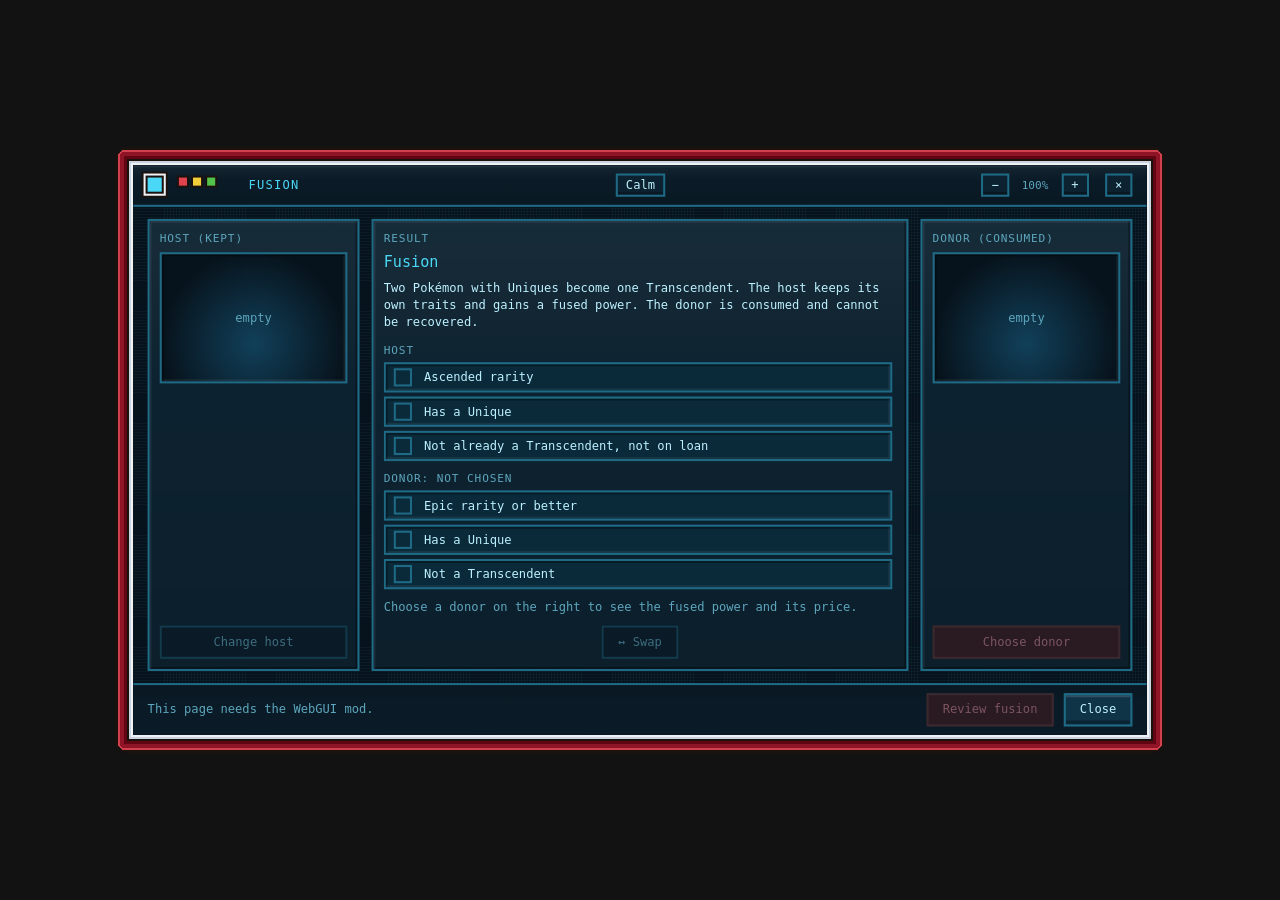
==== ascensionlib/src/main/resources/web/ascensionlib/fusion.html @ b68c27dd "AscensionDex clarity: one name per thing, units and goals, reasons, Guide links Names: Fusion showed" ====
<!doctype html>
<html lang="en">
<head>
<meta charset="utf-8">
<meta name="viewport" content="width=device-width, initial-scale=1">
<title>Fusion</title>
<meta name="color-scheme" content="dark">
<style>html, body { background: transparent; }</style>
<link rel="stylesheet" href="ascension.css">
<style>
  .main { flex: 1; min-height: 0; display: grid; grid-template-columns: 210px 1fr 210px; gap: 12px; padding: 12px 14px; }
  .well { background: radial-gradient(circle at 50% 70%, #11405a, #07131c 72%); height: 130px; border: 2px solid var(--line); box-shadow: var(--sunk); display: flex; flex-direction: column; align-items: center; justify-content: center; text-align: center; padding: 6px; }
  .sprbox { display: flex; align-items: center; justify-content: center; }
  .name { margin-top: 8px; overflow-wrap: anywhere; text-shadow: var(--glow); }
  .rarity { text-transform: capitalize; }
  .result { overflow-y: auto; flex: 1; min-height: 0; padding-right: 4px; }
  .result p { margin: 0 0 6px; overflow-wrap: anywhere; }
  .result h2 { margin: 0 0 6px; font-size: var(--fs-name); font-weight: 400; color: var(--acc); text-shadow: var(--glow); }
  /* picker */
  .picker { width: 600px; height: 520px; transform: scale(var(--ui-scale, 1)); display: flex; flex-direction: column; background: var(--sheen), var(--panel); border: 2px solid var(--acc); box-shadow: var(--glow); }
  .picker .head { letter-spacing: .06em; }
  .picker .tools { display: flex; gap: 6px; padding: 8px 12px 0; }
  .picker input { flex: 1; padding: 6px 8px; }
  .tabs { display: flex; gap: 6px; padding: 8px 12px 0; }
  .tabs button.on { background: var(--crimson); color: #fff; border-color: #eef2f7; text-shadow: none; }
  .grid { display: grid; grid-template-columns: repeat(auto-fill, minmax(104px, 1fr)); gap: 8px; padding: 10px 12px; overflow-y: auto; min-height: 150px; }
  .tile { background: var(--sheen), var(--row); border: 2px solid var(--line); border-top: 5px solid var(--line); box-shadow: var(--raised); padding: 6px; cursor: pointer; text-align: center; min-height: 84px; }
  .tile:hover:not(.off) { border-color: var(--acc); box-shadow: var(--glow); }
  .tile.off { background: var(--head); color: var(--muted); cursor: not-allowed; opacity: .6; }
  .tile .n { font-size: var(--fs-body); overflow-wrap: anywhere; } .tile .r { font-size: var(--fs-meta); text-transform: capitalize; }
  .spr { image-rendering: pixelated; }
  /* before a donor is picked: what fusion does, and what each chamber still needs */
  .check { list-style: none; margin: 6px 0 10px; padding: 0; display: grid; gap: 4px; }
  .check li { display: grid; grid-template-columns: 22px 1fr; gap: 8px; align-items: center; padding: 4px 8px; background: var(--well); border: 2px solid var(--line); box-shadow: var(--sunk); }
  .check li::before { content: ""; width: 14px; height: 14px; border: 2px solid var(--line); }
  .check li.ok::before { background: var(--good); border-color: var(--outline); box-shadow: inset 0 -3px 0 rgba(0,0,0,.25); }
  .check li.no { color: var(--warn); } .check li.no::before { border-color: var(--warn); }
  .check li.who { display: block; padding: 6px 0 0; background: none; border: 0; box-shadow: none; color: var(--muted); font-size: var(--fs-meta); letter-spacing: .08em; text-transform: uppercase; }
  .check li.who::before { display: none; }
  .empty { padding: 12px; color: var(--muted); }
  .reason { padding: 6px 12px; min-height: 28px; color: var(--warn); font-size: var(--fs-body); }
</style>
</head>
<body>
<div class="frame">
  <div class="head"><span>FUSION</span><button class="x" id="close" title="Close">&times;</button></div>
  <div class="main">
    <div class="box" id="hostBox">
      <div class="label">Host (kept)</div>
      <div class="well" id="hostWell"></div>
      <div class="name" id="hostName"></div>
      <div class="rarity" id="hostRarity"></div>
      <div class="muted" id="hostUnique"></div>
      <div class="spacer"></div>
      <button id="changeHost">Change host</button>
    </div>
    <div class="box">
      <div class="label">Result</div>
      <div class="result" id="result"></div>
      <div style="text-align:center;margin-top:8px"><button id="swap" title="Swap host and donor">&#8596; Swap</button></div>
    </div>
    <div class="box" id="donorBox">
      <div class="label">Donor (consumed)</div>
      <div class="well" id="donorWell"></div>
      <div class="name" id="donorName"></div>
      <div class="rarity" id="donorRarity"></div>
      <div class="muted" id="donorUnique"></div>
      <div class="spacer"></div>
      <button id="changeDonor">Choose donor</button>
    </div>
  </div>
  <div class="foot">
    <div class="msg" id="msg"></div>
    <button class="primary" id="fuse" disabled>Review fusion</button>
    <button id="cancel">Close</button>
  </div>
</div>

<div class="scrim" id="scrim">
  <div class="picker">
    <div class="head"><span id="pickTitle"></span><button class="x" id="pickClose">&times;</button></div>
    <div class="tabs"><button id="tabParty" class="on">Party</button><button id="tabPc">PC (first page)</button><button id="sort">Sort: Rarity</button></div>
    <div class="tools"><input id="search" placeholder="Search name, species or Unique" maxlength="40" autocomplete="off"></div>
    <div class="grid" id="grid"></div>
    <div class="reason" id="reason"></div>
  </div>
</div>

<script src="ui.js"></script>
<script>
(function () {
  'use strict';
  var g = window.webgui;
  var $ = function (id) { return document.getElementById(id); };
  var RARITY = { common: '--common', uncommon: '--uncommon', rare: '--rare', epic: '--epic', legendary: '--legendary', mythical: '--mythical' };
  var host = null, hostBlock = '', donor = null, detail = null;
  var phase = 'browse';          // browse | review | waiting
  var pendingOp = '', banner = '', bannerOk = false, previewTimer = 0, waitTimer = 0, readyTries = 0;
  var pick = { role: 'donor', entries: null, pc: false, sort: 'rarity', search: '' };

  function send(channel, body) {
    if (!g) return;
    var o = body || {}; o.channel = channel;
    g.postToGame(o);
  }
  function parse(data) { return typeof data === 'string' ? JSON.parse(data) : data; }
  function colorOf(r) { return RARITY[r] ? 'var(' + RARITY[r] + ')' : 'var(--edge)'; }

  function chamber(prefix, e) {
    var well = $(prefix + 'Well');
    well.innerHTML = '';
    well.style.borderColor = e ? colorOf(e.rarityId) : 'var(--line)'; if (prefix === 'host') window.A.setBezel(e ? e.rarityId : '');
    if (!e) { var s = document.createElement('div'); s.className = 'muted'; s.textContent = 'empty'; well.appendChild(s); }
    else { well.appendChild(window.A.sprite(e.speciesId, 2)); }
    A.text($(prefix + 'Name'), e ? e.name : '');
    var r = $(prefix + 'Rarity'); A.text(r, e ? (e.rarityId ? A.rarityName(e.rarityId) : 'No profile') : ''); r.style.color = e && e.rarityId ? colorOf(e.rarityId) : '';
    A.text($(prefix + 'Unique'), e ? e.uniqueName : '');
  }

  function line(parent, cls, value) { var p = document.createElement('p'); if (cls) p.className = cls; p.textContent = value; parent.appendChild(p); return p; }

  /** Before a donor is chosen: what fusion makes, and a checklist of what the host has and the donor needs. */
  function checklist(box) {
    var h = document.createElement('h2'); h.textContent = 'Fusion'; box.appendChild(h);
    var intro = line(box, '', 'Two Pokémon with Uniques become one ');
    intro.appendChild(A.term('Transcendent')); intro.appendChild(document.createTextNode('. The host keeps its own traits and gains a fused power. The donor is consumed and cannot be recovered.'));
    var ul = document.createElement('ul'); ul.className = 'check';
    function head(t) { var li = document.createElement('li'); li.className = 'who'; li.textContent = t; ul.appendChild(li); }
    function item(state, t) { var li = document.createElement('li'); li.className = state; li.appendChild(document.createElement('span')).textContent = t; ul.appendChild(li); }
    head('Host' + (host ? ': ' + host.name : ''));
    item(host ? (host.rarityId === 'mythical' ? 'ok' : 'no') : '', 'Ascended rarity');
    item(host ? (host.uniqueName ? 'ok' : 'no') : '', 'Has a Unique');
    item(host ? (hostBlock ? 'no' : 'ok') : '', 'Not already a Transcendent, not on loan');
    head('Donor: not chosen');
    item('', 'Epic rarity or better');
    item('', 'Has a Unique');
    item('', 'Not a Transcendent');
    box.appendChild(ul);
    line(box, 'muted', 'Choose a donor on the right to see the fused power and its price.');
  }

  function renderResult() {
    var box = $('result'); box.innerHTML = '';
    if (hostBlock) { line(box, 'bad', hostBlock + ' Choose a different host.'); return; }
    if (!donor) { checklist(box); return; }
    if (phase !== 'browse') {
      line(box, '', 'Fuse ' + donor.name + ' into ' + host.name + '? ' + donor.name + ' is consumed and cannot be recovered. ' + host.name +
        ' keeps its own modifiers and becomes ' + (detail ? detail.name : 'a Transcendent') + ', once, for good.');
      if (phase === 'waiting') line(box, 'muted', 'Waiting for the server…');
      return;
    }
    if (!detail) { line(box, 'muted', 'Reading the pairing…'); return; }
    if (!detail.name) { line(box, 'bad', detail.block); return; }
    var h = document.createElement('h2'); h.textContent = detail.name; box.appendChild(h);
    line(box, '', 'Fused from: ' + detail.fromUniques);
    line(box, 'muted', A.cap(detail.harmony) + ' harmony: ' + detail.benefit + '% of the benefits, ' + detail.drawback + '% of the drawbacks');
    if (detail.blurb) line(box, 'muted', detail.blurb);
    line(box, '', 'Core: ' + detail.core);
    line(box, '', 'Clutch: ' + detail.clutch);
    line(box, 'bad', 'Drawback: ' + detail.drawbackText);
    line(box, '', 'Twist, ' + detail.twistName + ': ' + detail.twistText);
    line(box, '', 'Rider: ' + detail.riderText);
    var types = [];
    if (detail.hostType) types.push('+10% ' + A.cap(detail.hostType) + ' moves');
    if (detail.donorType) types.push('-10% damage from ' + A.cap(detail.donorType) + ' moves');
    if (types.length) line(box, '', 'Types: ' + types.join('; '));
    var p = detail.price, b = detail.balances;
    // The sixth entry is Apex Shards, priced only while the Threat system is on (balance phase 1).
    var apex = p.length > 5 && p[5] > 0;
    line(box, 'gold', 'Price: ' + p[0] + ' Resonance Dust, ' + p[1] + ' Facets, ' + p[2] + ' Cores, ' + p[3] + ' Catalyst, ' + p[4] + ' Tower Marks' + (apex ? ', ' + p[5] + ' Apex Shards' : ''));
    line(box, 'muted', 'You have: ' + (apex ? b : b.slice(0, 5)).join(' / '));
    if (detail.block) line(box, 'bad', detail.block);
  }

  function render() {
    chamber('host', host); chamber('donor', donor);
    $('changeDonor').textContent = donor ? 'Change donor' : 'Choose donor';
    $('changeDonor').className = donor ? '' : 'primary';
    var idle = phase === 'browse';
    $('changeHost').disabled = !idle || !host;
    $('changeDonor').disabled = !idle || !host;
    $('swap').disabled = !(idle && donor && donor.canHost && !hostBlock);
    $('swap').title = $('swap').disabled && donor ? 'Only an Ascended Pokémon with a Unique and no fusion can trade places with the host.' : 'Swap host and donor';
    var fuse = $('fuse');
    fuse.textContent = phase === 'review' ? 'Fuse for good' : 'Review fusion';
    fuse.disabled = phase === 'waiting' || (phase === 'browse' && !(detail && !detail.block && detail.name));
    $('cancel').textContent = idle ? 'Close' : 'Cancel';
    var m = $('msg');
    if (banner) { A.text(m, banner); m.className = 'msg ' + (bannerOk ? 'ok' : 'bad'); }
    else { A.text(m, donor ? 'The donor is lost for good.' : ''); m.className = 'msg muted'; }
    renderResult();
  }

  function askPreview() {
    detail = null; phase = 'browse';
    clearTimeout(previewTimer);
    if (donor && host && !hostBlock) {
      send('ascension_fusion_preview', { hostId: host.id, donorId: donor.id });
      previewTimer = setTimeout(function () {
        if (!detail && donor) { banner = 'No answer from the server. Choose the donor again.'; bannerOk = false; donor = null; render(); }
      }, 8000);
    }
    render();
  }

  // ---- picker ----
  function openPicker(role) {
    if (phase !== 'browse' || !host) return;
    pick.role = role; pick.entries = null; pick.pc = false; pick.search = ''; $('search').value = '';
    $('pickTitle').textContent = role === 'host' ? 'Choose the host (kept): Ascended, with a Unique' : 'Choose the donor (consumed)';
    $('tabParty').className = 'on'; $('tabPc').className = '';
    $('scrim').className = 'scrim on';
    drawPicker();
    send('ascension_fusion_pick', { hostRole: role === 'host', hostId: host.id, donorId: donor ? donor.id : '' });
  }
  function closePicker() { $('scrim').className = 'scrim'; }
  function drawPicker() {
    var grid = $('grid'); grid.innerHTML = ''; A.text($('reason'), '');
    if (!pick.entries) { var d = document.createElement('div'); d.className = 'empty'; d.textContent = 'Reading your Pokémon…'; grid.appendChild(d); return; }
    var needle = pick.search.toLowerCase().trim();
    var list = pick.entries.filter(function (e) {
      if (e.inParty === pick.pc) return false;
      return !needle || e.name.toLowerCase().indexOf(needle) >= 0 || e.speciesId.toLowerCase().indexOf(needle) >= 0 || e.uniqueName.toLowerCase().indexOf(needle) >= 0;
    });
    var order = ['common', 'uncommon', 'rare', 'epic', 'legendary', 'mythical'];
    list.sort(function (a, b) {
      var ua = a.block ? 1 : 0, ub = b.block ? 1 : 0;
      if (ua !== ub) return ua - ub;
      if (pick.sort === 'rarity') { var d = order.indexOf(b.rarityId) - order.indexOf(a.rarityId); if (d) return d; }
      return a.name.localeCompare(b.name);
    });
    if (!list.length) {
      var e0 = document.createElement('div'); e0.className = 'empty';
      e0.textContent = pick.role === 'host' ? 'No Pokémon here can be the host: it must be Ascended, hold a Unique and not be a Transcendent.'
        : pick.pc ? 'Nothing in the first page of your PC matches.' : 'Nothing in your party matches.';
      grid.appendChild(e0); return;
    }
    list.forEach(function (e) { grid.appendChild(tileFor(e)); });   // existing tiles are moved, not rebuilt: a keystroke in the search box re-decodes nothing
  }

  var tiles = new WeakMap();   // entry -> its tile; the entries are replaced whenever the server sends a new list, so old tiles go with them
  function tileFor(e) {
    var t = tiles.get(e);
    if (t) return t;
    t = document.createElement('div');
    t.className = 'tile' + (e.block ? ' off' : '');
    t.style.borderTopColor = colorOf(e.rarityId);
    var n = document.createElement('div'); n.className = 'n'; n.textContent = e.name; t.appendChild(n);
    var sp = window.A.sprite(e.speciesId, 1); sp.style.margin = '2px auto'; t.insertBefore(sp, n);
    var r = document.createElement('div'); r.className = 'r'; r.textContent = e.rarityId ? A.rarityName(e.rarityId) : 'No profile'; r.style.color = e.rarityId ? colorOf(e.rarityId) : ''; t.appendChild(r);
    t.addEventListener('mouseenter', function () {
      A.text($('reason'), e.block || (e.uniqueName ? e.name + ' · ' + e.uniqueName : e.name));
      $('reason').style.color = e.block ? 'var(--crimson)' : 'var(--muted)';
    });
    t.addEventListener('click', function () {
      if (e.block) return;
      if (pick.role === 'host') { host = e; hostBlock = ''; } else { donor = e; }
      banner = ''; closePicker(); askPreview();
    });
    tiles.set(e, t);
    return t;
  }

  // ---- events from the server ----
  if (g) {
    g.on('fusionCandidates', function (data) {
      var c = parse(data); readyTries = 99;
      host = c.host; hostBlock = c.hostBlock || '';
      if (phase === 'browse') { if (donor && donor.id === host.id) donor = null; askPreview(); } else render();
    });
    g.on('fusionPickList', function (data) {
      var l = parse(data);
      if ((l.hostRole ? 'host' : 'donor') !== pick.role) return;
      pick.entries = l.entries || []; drawPicker();
    });
    g.on('fusionDetail', function (data) {
      var d = parse(data);
      if (!donor || !host || d.hostId !== host.id || d.donorId !== donor.id) return;
      clearTimeout(previewTimer); detail = d; render();
    });
    g.on('fusionResult', function (data) {
      var r = parse(data);
      if (r.operationId !== pendingOp) return;
      clearTimeout(waitTimer); pendingOp = ''; phase = 'browse'; bannerOk = !!r.ok;
      if (r.ok) {
        banner = host.name + ' became ' + r.name + '.'; donor = null; detail = null;
        send('ascension_fusion_refresh', { hostId: host.id });
      } else { banner = r.message || 'Not allowed.'; }
      render();
    });
  }

  // ---- buttons ----
  $('close').addEventListener('click', function () { send('close'); });
  $('cancel').addEventListener('click', function () { if (phase === 'browse') send('close'); else { phase = 'browse'; render(); } });
  $('changeHost').addEventListener('click', function () { openPicker('host'); });
  $('changeDonor').addEventListener('click', function () { openPicker('donor'); });
  $('pickClose').addEventListener('click', closePicker);
  $('scrim').addEventListener('click', function (ev) { if (ev.target === $('scrim')) closePicker(); });
  $('tabParty').addEventListener('click', function () { pick.pc = false; $('tabParty').className = 'on'; $('tabPc').className = ''; drawPicker(); });
  $('tabPc').addEventListener('click', function () { pick.pc = true; $('tabPc').className = 'on'; $('tabParty').className = ''; drawPicker(); });
  $('sort').addEventListener('click', function () { pick.sort = pick.sort === 'rarity' ? 'name' : 'rarity'; A.text($('sort'), 'Sort: ' + (pick.sort === 'rarity' ? 'Rarity' : 'Name')); drawPicker(); });
  $('search').addEventListener('input', function (ev) { pick.search = ev.target.value; drawPicker(); });
  $('swap').addEventListener('click', function () {
    if ($('swap').disabled) return;
    var old = host; host = donor; hostBlock = ''; donor = old; banner = ''; askPreview();
  });
  $('fuse').addEventListener('click', function () {
    if (phase === 'browse') { phase = 'review'; render(); return; }
    if (phase !== 'review' || !detail || detail.block || !donor) return;
    pendingOp = (window.crypto && crypto.randomUUID) ? crypto.randomUUID() : 'xxxxxxxx-xxxx-4xxx-yxxx-xxxxxxxxxxxx'.replace(/[xy]/g, function (c) {
      var r = Math.random() * 16 | 0; return (c === 'x' ? r : (r & 3 | 8)).toString(16); });
    phase = 'waiting'; render();
    send('ascension_fusion_confirm', { operationId: pendingOp, hostId: host.id, donorId: donor.id,
      hostRevision: detail.hostRevision, donorRevision: detail.donorRevision, walletRevision: detail.walletRevision });
    waitTimer = setTimeout(function () {
      if (phase === 'waiting') { phase = 'browse'; pendingOp = ''; banner = 'No answer from the server. Nothing was spent unless it shows in your wallet.'; bannerOk = false; render(); }
    }, 15000);
  });

  // ---- start ----
  function ready() {
    if (!g) { A.text($('msg'), 'This page needs the WebGUI mod.'); return; }
    send('ascension_fusion_ready');
    if (++readyTries < 4) setTimeout(function () { if (!host) ready(); }, 2000);
  }
  render();
  ready();
})();
</script>
</body>
</html>
---- ascensionlib/src/main/resources/web/ascensionlib/ascension.css ----
/* Shared look for AscensionLib's pages: a dark-LCD Pokedex tablet. The old variable names are kept (panel, head, row, edge, well, line, ink,
   muted) so every page restyles from here; --acc is the glow colour, and the bezel colour follows the Pokemon's rarity (see ui.js setBezel). */
@font-face { font-family: "Monocraft"; src: url("fonts/Monocraft-latin.woff") format("woff"); font-display: swap; }
:root {
  --scr: #07131c;                 /* the screen */
  --panel: #0d2230; --head: #0a1b27; --row: #0c2231; --well: #0a2a3a;
  --edge: #1f6b86; --line: #1f6b86;
  --ink: #bdf1ff; --muted: #5da6bd; --acc: #4ad8f6; --glow: 0 0 6px rgba(74, 216, 246, .5);
  --crimson: #8e1426; --crimson-hover: #a51a30; --gold: #f2cf3a; --good: #62d06a; --warn: #ff7a6b;
  --common: #c1c5cf; --uncommon: #1bd7e8; --rare: #38ccef; --epic: #af69ff; --legendary: #ffd437; --mythical: #ff3448;
  --common-bg: #293547; --uncommon-bg: #073442; --rare-bg: #103e79; --epic-bg: #2a1263; --legendary-bg: #25305b; --mythical-bg: #620512;
  --outline: #1b120d;
  /* depth: hard 2px pixel bevels, never a blurred shadow (WebGUI draws blur as a black halo). Raised = lit top-left, dark bottom-right; sunk = reversed. */
  --hi: rgba(255, 255, 255, .06); --lo: rgba(0, 0, 0, .34);
  --raised: inset 2px 2px 0 var(--hi), inset -2px -2px 0 var(--lo);
  --sunk: inset 2px 2px 0 var(--lo), inset -2px -2px 0 var(--hi);
  --sheen: linear-gradient(to bottom, rgba(255, 255, 255, .045), rgba(255, 255, 255, 0) 38%, rgba(0, 0, 0, .10));   /* a panel lit from above */
  --tint: rgba(74, 216, 246, .045);   /* the LCD's sub-pixel grid, in the accent colour */
  /* type: four steps only, none under 11px (the floor for text a player reads or clicks). meta = labels, chips and small print; body = everything read; name = Pokemon names, panel titles, values; hero = the one big figure */
  --fs-meta: 11px; --fs-body: 12px; --fs-name: 15px; --fs-hero: 22px;
}
* { box-sizing: border-box; }
html, body { margin: 0; height: 100%; overflow: hidden; background: transparent; font: 12px/1.4 "Monocraft", ui-monospace, monospace; color: var(--ink); }
body { display: flex; align-items: center; justify-content: center; background: transparent; }
body.hud { background: transparent; display: block; }
b, strong { font-weight: 400; }

/* ---- the tablet: a stepped pixel bezel (hard edges only; a blurred shadow renders as a black halo in WebGUI) ---- */
.frame { width: 1040px; height: 600px; transform: scale(var(--ui-scale, 1)); display: flex; flex-direction: column; background-clip: padding-box;
         background-color: var(--scr);   /* the screen: a 3px sub-pixel grid under everything, the LCD's own texture */
         background-image: linear-gradient(var(--tint) 1px, transparent 1px), linear-gradient(90deg, var(--tint) 1px, transparent 1px); background-size: 3px 3px;
         position: relative; border: 18px solid transparent; border-image: var(--bezel, none) 8 / 18px stretch; image-rendering: pixelated; }
.frame::after { content: ""; position: absolute; inset: 0; pointer-events: none; z-index: 20; will-change: transform; contain: strict;   /* own layer: a click underneath no longer repaints the scanlines */
         background: repeating-linear-gradient(to bottom, rgba(0,0,0,.22) 0 1px, transparent 1px 3px), radial-gradient(ellipse at center, transparent 58%, rgba(0,0,0,.42)); }
.head { background: var(--sheen), var(--head); box-shadow: inset 0 2px 0 var(--hi); padding: 8px 14px; display: flex; align-items: center; gap: 10px; border-bottom: 2px solid var(--line); text-shadow: var(--glow); letter-spacing: .1em; color: var(--acc); }
.head::before { content: ""; flex: none; width: 14px; height: 14px; margin-right: 76px; background: #4ad8f6;
         box-shadow: 0 0 0 2px var(--outline), 0 0 0 4px #eef2f7, 0 0 0 6px var(--outline), 28px -3px 0 -3px #e0434e, 28px -3px 0 -1px var(--outline), 42px -3px 0 -3px #f2cf3a,
                     42px -3px 0 -1px var(--outline), 56px -3px 0 -3px #52c24a, 56px -3px 0 -1px var(--outline); }
.head .x { margin-left: auto; }
.x { background: var(--panel); border: 2px solid var(--line); box-shadow: inset 0 -3px 0 rgba(0,0,0,.3); font-size: var(--fs-body); cursor: pointer; color: var(--ink); padding: 1px 8px; letter-spacing: 0; }
.uisize { margin-left: auto; display: flex; align-items: center; gap: 4px; margin-right: 6px; } .uisize .pct { min-width: 44px; text-align: center; color: var(--muted); font-size: var(--fs-meta); letter-spacing: 0; }
.head .uisize + .x, .uisize .x { margin-left: 0; }
.x:hover { color: #fff; border-color: var(--acc); }

.box { background: var(--sheen), var(--panel); border: 2px solid var(--line); box-shadow: var(--raised); padding: 10px; min-height: 0; display: flex; flex-direction: column; }
.label { color: var(--muted); font-size: var(--fs-meta); text-transform: uppercase; letter-spacing: .08em; margin-bottom: 6px; }
.muted { color: var(--muted); } .bad { color: var(--warn); } .gold { color: var(--gold); } .ok { color: var(--good); }
.spacer { flex: 1; }
.foot { background: linear-gradient(to bottom, rgba(0,0,0,.14), transparent 40%), var(--head); padding: 8px 14px; display: flex; gap: 10px; align-items: center; border-top: 2px solid var(--line); }
.foot .msg { flex: 1; }

/* pixel keys: raised, they press down */
button { font: inherit; padding: 6px 14px; border: 2px solid var(--line); background: #0f3347; color: var(--ink); cursor: pointer;
         box-shadow: inset 0 -4px 0 rgba(0,0,0,.3), inset 0 2px 0 rgba(255,255,255,.14); }
button:hover:not(:disabled) { border-color: var(--acc); color: #fff; }
button:active:not(:disabled) { transform: translateY(2px); box-shadow: inset 0 -1px 0 rgba(0,0,0,.3); }
button:disabled { background: #0a1b27; color: #3d6d80; cursor: default; box-shadow: none; border-color: #123a4b; text-shadow: none; }
button.primary { background: var(--crimson); border-color: #eef2f7; color: #fff; text-shadow: none; box-shadow: inset 0 -4px 0 #620512, inset 0 2px 0 rgba(255,255,255,.22); }
button.primary:hover:not(:disabled) { background: var(--crimson-hover); }
button.primary:disabled { background: #2a1a22; color: #7c5560; border-color: #3a2a30; box-shadow: none; }

.rar { text-transform: capitalize; }
.rar-common { color: #aeb6c4; } .rar-uncommon { color: #3fe0ee; } .rar-rare { color: #5bc6ee; } .rar-epic { color: #af69ff; }
.rar-legendary { color: #ffd437; } .rar-mythical { color: #ff5a6c; }
.spr { image-rendering: pixelated; image-rendering: crisp-edges; }
/* a game word that opens its Guide topic: plain text with a dotted underline, never a raised key */
button.term { display: inline; padding: 0; border: 0; background: none; box-shadow: none; color: inherit; font: inherit; letter-spacing: inherit; text-transform: inherit;
              text-decoration: underline dotted var(--muted); text-underline-offset: 3px; cursor: help; }
button.term:hover:not(:disabled) { color: var(--acc); text-decoration-color: var(--acc); border: 0; }
button.term:active:not(:disabled) { transform: none; box-shadow: none; }
.typechip { display: inline-block; padding: 0 6px; font-size: var(--fs-meta); letter-spacing: .06em; color: #fff; border: 1px solid var(--outline);
            box-shadow: inset 0 1px 0 rgba(255,255,255,.25), inset 0 -2px 0 rgba(0,0,0,.25); text-shadow: 1px 1px 0 rgba(0,0,0,.45); }
.afx { width: 26px; height: 26px; flex: none; image-rendering: pixelated; image-rendering: crisp-edges; }
.sprfb { display: flex; align-items: center; justify-content: center; text-align: center; color: var(--muted); word-break: break-word; }

.scrim { position: fixed; inset: 0; background: rgba(2, 8, 12, .62); display: none; align-items: center; justify-content: center; z-index: 30; }
.scrim.on { display: flex; }
.dialog { width: 540px; transform: scale(var(--ui-scale, 1)); width: 540px; background: var(--panel); border: 2px solid var(--acc); padding: 16px; box-shadow: var(--glow); }
.dialog h3 { margin: 0 0 8px; font-weight: 400; color: var(--acc); letter-spacing: .1em; text-transform: uppercase; } .dialog p { margin: 0 0 8px; overflow-wrap: anywhere; }
.dialog .row { display: flex; gap: 10px; justify-content: flex-end; margin-top: 12px; border: 0; background: none; cursor: default; padding: 0; }
.bar { display: flex; gap: 3px; } .bar i { flex: 1; height: 8px; background: var(--well); border: 1px solid var(--line); box-shadow: inset 1px 1px 0 var(--lo); }
.bar i.on { background: var(--acc); border-color: var(--acc); box-shadow: var(--glow); } .bar i.next { background: #2f6a82; }

/* a stage for a Pokemon picture */
.stage { background: radial-gradient(circle at 50% 70%, #11405a, #07131c 72%); border: 2px solid var(--line); box-shadow: var(--sunk); position: relative; display: flex; align-items: center; justify-content: center; overflow: hidden; }
.stage::before { content: ""; position: absolute; bottom: 14%; width: 56%; height: 10px; background: rgba(74,216,246,.16); box-shadow: 0 0 0 4px rgba(74,216,246,.07); }
.stage > * { position: relative; }
.seg { display: grid; grid-template-columns: repeat(14, 1fr); gap: 2px; } .seg i { height: 8px; background: var(--well); } .seg i.on { background: var(--acc); box-shadow: var(--glow); }

/* ---- the browser's own surfaces, themed: scrollbars, selection, keyboard focus, figures in tables ---- */
* { scrollbar-width: thin; scrollbar-color: var(--edge) var(--head); }
::-webkit-scrollbar { width: 8px; height: 8px; }
::-webkit-scrollbar-track { background: var(--head); box-shadow: inset 1px 0 0 var(--lo); }
::-webkit-scrollbar-thumb { background: var(--edge); border: 2px solid var(--head); }
::-webkit-scrollbar-thumb:hover { background: var(--acc); }
::selection { background: var(--acc); color: var(--scr); }
:focus-visible { outline: 2px solid var(--acc); outline-offset: 2px; }
input, select, textarea { font: inherit; color: var(--ink); background: var(--well); border: 2px solid var(--line); box-shadow: var(--sunk); caret-color: var(--acc); }
input:focus { border-color: var(--acc); outline: none; }
.num, .v, .pct { font-variant-numeric: tabular-nums; }

/* ---- waiting for the server (ui.js bootScreen): the screen says it is connecting, then what to do if nothing answers ---- */
.boot { position: absolute; left: 0; right: 0; bottom: 0; z-index: 15; display: flex; flex-direction: column; align-items: center; justify-content: center; gap: 10px;
        background-color: var(--scr); background-image: linear-gradient(var(--tint) 1px, transparent 1px), linear-gradient(90deg, var(--tint) 1px, transparent 1px); background-size: 3px 3px; }
.boot-t { color: var(--acc); letter-spacing: .3em; font-size: var(--fs-name); text-shadow: var(--glow); }
.boot-t::after { content: "_"; animation: blink 1s steps(1) infinite; }
.boot-bar { width: 220px; height: 10px; padding: 1px; border: 2px solid var(--line); box-shadow: var(--sunk); overflow: hidden; }
.boot-bar i { display: block; width: 30%; height: 100%; background: repeating-linear-gradient(90deg, var(--acc) 0 6px, transparent 6px 8px); animation: scan 1.4s steps(14) infinite; }
.boot-s { color: var(--muted); max-width: 420px; text-align: center; }
.boot.stuck .boot-t { color: var(--warn); text-shadow: none; } .boot.stuck .boot-t::after, .boot.stuck .boot-bar { display: none; }
@keyframes blink { 50% { opacity: 0; } }
@keyframes scan { from { transform: translateX(-100%); } to { transform: translateX(340%); } }

/* ---- Halloween 2026 (the server sets html.halloween while the event window is open, see HalloweenEvent.java): the same tablet in violet and pumpkin,
   with cobwebs in the top corners. Colours only, plus one slow flicker that calm effects removes. ---- */
html.halloween {
  --scr: #0f0818; --panel: #1b0f2e; --head: #140a24; --row: #1e1236; --well: #2b1848;
  --edge: #7a3fb0; --line: #7a3fb0;
  --ink: #f3e6ff; --muted: #a581c9; --acc: #ff9a3c; --glow: 0 0 6px rgba(255, 154, 60, .5);
  --crimson: #b4500e; --crimson-hover: #d4691a; --good: #8fe06a;
  --tint: rgba(255, 154, 60, .035);
}
html.halloween button { background: #2a1646; }
html.halloween button:disabled { background: #170c28; color: #6b4f8c; border-color: #3a2257; }
html.halloween button.primary { border-color: #ffe49a; box-shadow: inset 0 -4px 0 #6e2c05, inset 0 2px 0 rgba(255,255,255,.22); }
html.halloween button.primary:disabled { background: #2a1a22; box-shadow: none; }
html.halloween .head::before { background: #ff9a3c; box-shadow: 0 0 0 2px var(--outline), 0 0 0 4px #ffe49a, 0 0 0 6px var(--outline), 28px -3px 0 -3px #9b6bd9, 28px -3px 0 -1px var(--outline),
                     42px -3px 0 -3px #ff9a3c, 42px -3px 0 -1px var(--outline), 56px -3px 0 -3px #52c24a, 56px -3px 0 -1px var(--outline); }
html.halloween .stage { background: radial-gradient(circle at 50% 70%, #3a1d5e, #0f0818 72%); }
html.halloween .stage::before { background: rgba(255,154,60,.14); box-shadow: 0 0 0 4px rgba(255,154,60,.06); }
html.halloween .frame::before { content: ""; position: absolute; inset: 0; pointer-events: none; z-index: 19;
  background: url("data:image/svg+xml,%3Csvg xmlns='http://www.w3.org/2000/svg' width='96' height='96' viewBox='0 0 96 96' fill='none' stroke='%23e6dcf5' stroke-opacity='.55' stroke-width='1.5'%3E%3Cpath d='M0 0L96 0M0 0L84 36M0 0L60 60M0 0L36 84M0 0L0 96'/%3E%3Cpath d='M28 0Q22 20 0 28M52 0Q40 36 0 52M76 0Q56 52 0 76M92 8Q72 72 8 92'/%3E%3C/svg%3E") top left / 96px 96px no-repeat,
             url("data:image/svg+xml,%3Csvg xmlns='http://www.w3.org/2000/svg' width='96' height='96' viewBox='0 0 96 96' fill='none' stroke='%23e6dcf5' stroke-opacity='.55' stroke-width='1.5'%3E%3Cpath d='M96 0L0 0M96 0L12 36M96 0L36 60M96 0L60 84M96 0L96 96'/%3E%3Cpath d='M68 0Q74 20 96 28M44 0Q56 36 96 52M20 0Q40 52 96 76M4 8Q24 72 88 92'/%3E%3C/svg%3E") top right / 96px 96px no-repeat; }
@keyframes candle { 0%, 100% { text-shadow: 0 0 6px rgba(255,154,60,.5); } 50% { text-shadow: 0 0 10px rgba(255,154,60,.85); } 72% { text-shadow: 0 0 5px rgba(255,154,60,.4); } }
html.halloween .head { animation: candle 4.6s ease-in-out infinite; }

/* ---- calm effects (the player's choice, set by ui.js on <html>): no animation, fade, flash, glow or flare, for people who are sensitive to them ---- */
html.calm { --glow: none; }
html.calm *, html.calm *::before, html.calm *::after { animation: none !important; transition: none !important; text-shadow: none !important; scroll-behavior: auto !important; }
html.calm .frame::after { background: none; }                               /* the scanline and vignette overlay */
html.calm .card.sel, html.calm .cr.big { box-shadow: 0 0 0 2px var(--outline) !important; }   /* the soft gold glow */
html.calm .stage::before { box-shadow: none; }
.calmbtn.on { background: var(--acc); color: #04222c; }
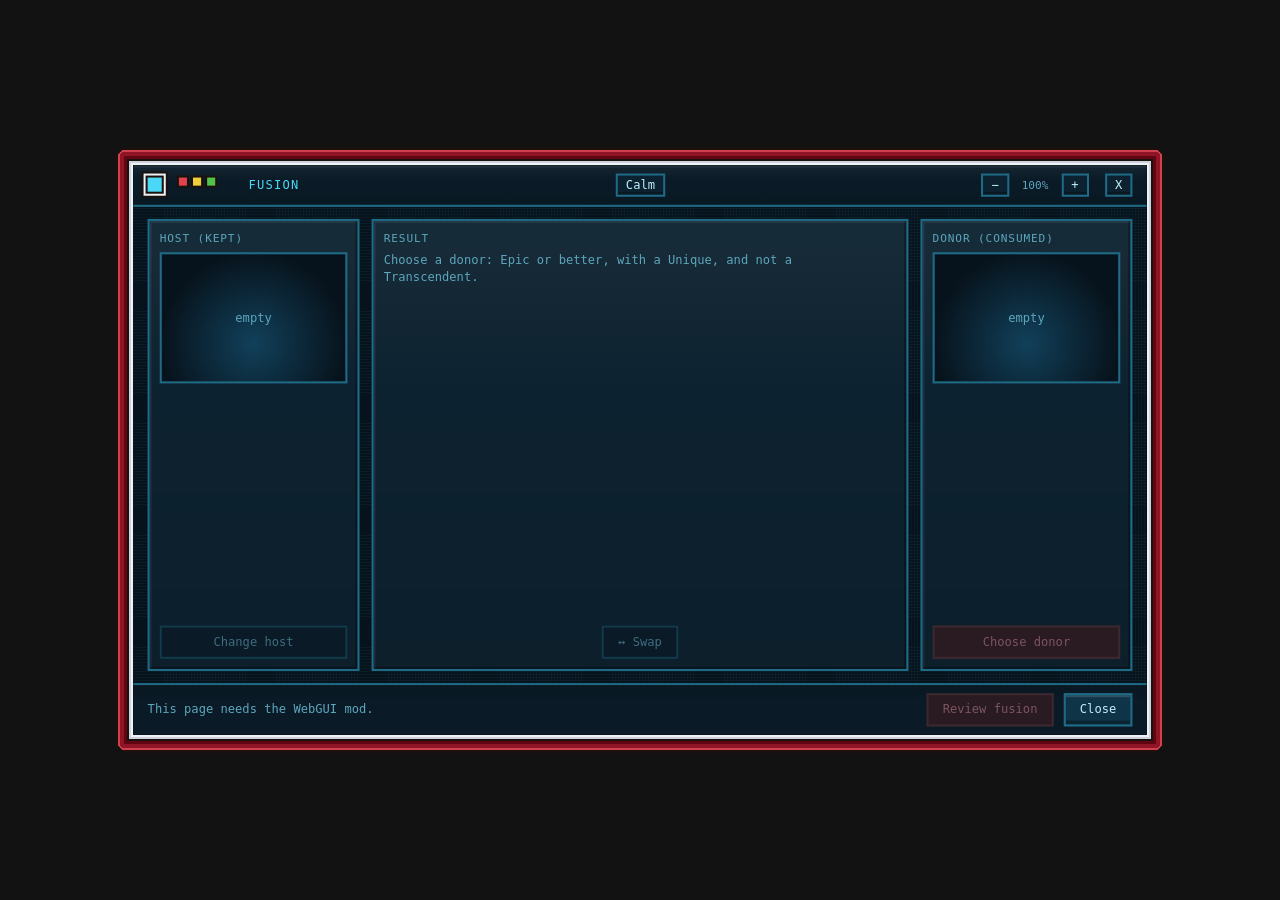
==== commit 7380c021: "Make Transcendence at a Project Fusion Fuser: a permanent bond With Cobblemon Project Fusion install" ====
--- a/ascensionlib/src/main/resources/web/ascensionlib/fusion.html
+++ b/ascensionlib/src/main/resources/web/ascensionlib/fusion.html
@@ -9,44 +9,56 @@
 <link rel="stylesheet" href="ascension.css">
 <style>
   .main { flex: 1; min-height: 0; display: grid; grid-template-columns: 210px 1fr 210px; gap: 12px; padding: 12px 14px; }
-  .well { background: radial-gradient(circle at 50% 70%, #11405a, #07131c 72%); height: 130px; border: 2px solid var(--line); box-shadow: var(--sunk); display: flex; flex-direction: column; align-items: center; justify-content: center; text-align: center; padding: 6px; }
+  .well { background: radial-gradient(circle at 50% 70%, #11405a, #07131c 72%); height: 130px; border: 2px solid var(--line); display: flex; flex-direction: column; align-items: center; justify-content: center; text-align: center; padding: 6px; }
   .sprbox { display: flex; align-items: center; justify-content: center; }
   .name { margin-top: 8px; overflow-wrap: anywhere; text-shadow: var(--glow); }
   .rarity { text-transform: capitalize; }
   .result { overflow-y: auto; flex: 1; min-height: 0; padding-right: 4px; }
   .result p { margin: 0 0 6px; overflow-wrap: anywhere; }
-  .result h2 { margin: 0 0 6px; font-size: var(--fs-name); font-weight: 400; color: var(--acc); text-shadow: var(--glow); }
+  .result h2 { margin: 0 0 6px; font-size: 15px; font-weight: 400; color: var(--acc); text-shadow: var(--glow); }
   /* picker */
-  .picker { width: 600px; height: 520px; transform: scale(var(--ui-scale, 1)); display: flex; flex-direction: column; background: var(--sheen), var(--panel); border: 2px solid var(--acc); box-shadow: var(--glow); }
+  .picker { width: 600px; height: 520px; transform: scale(var(--ui-scale, 1)); display: flex; flex-direction: column; background: var(--panel); border: 2px solid var(--acc); box-shadow: var(--glow); }
   .picker .head { letter-spacing: .06em; }
   .picker .tools { display: flex; gap: 6px; padding: 8px 12px 0; }
-  .picker input { flex: 1; padding: 6px 8px; }
+  .picker input { flex: 1; padding: 6px 8px; border: 2px solid var(--line); background: var(--head); font: inherit; color: var(--ink); }
   .tabs { display: flex; gap: 6px; padding: 8px 12px 0; }
   .tabs button.on { background: var(--crimson); color: #fff; border-color: #eef2f7; text-shadow: none; }
   .grid { display: grid; grid-template-columns: repeat(auto-fill, minmax(104px, 1fr)); gap: 8px; padding: 10px 12px; overflow-y: auto; min-height: 150px; }
-  .tile { background: var(--sheen), var(--row); border: 2px solid var(--line); border-top: 5px solid var(--line); box-shadow: var(--raised); padding: 6px; cursor: pointer; text-align: center; min-height: 84px; }
+  .tile { background: var(--row); border: 2px solid var(--line); border-top: 5px solid var(--line); padding: 6px; cursor: pointer; text-align: center; min-height: 84px; }
   .tile:hover:not(.off) { border-color: var(--acc); box-shadow: var(--glow); }
   .tile.off { background: var(--head); color: var(--muted); cursor: not-allowed; opacity: .6; }
-  .tile .n { font-size: var(--fs-body); overflow-wrap: anywhere; } .tile .r { font-size: var(--fs-meta); text-transform: capitalize; }
+  .tile .n { font-size: 12px; overflow-wrap: anywhere; } .tile .r { font-size: 10px; text-transform: capitalize; }
   .spr { image-rendering: pixelated; }
-  /* before a donor is picked: what fusion does, and what each chamber still needs */
-  .check { list-style: none; margin: 6px 0 10px; padding: 0; display: grid; gap: 4px; }
-  .check li { display: grid; grid-template-columns: 22px 1fr; gap: 8px; align-items: center; padding: 4px 8px; background: var(--well); border: 2px solid var(--line); box-shadow: var(--sunk); }
-  .check li::before { content: ""; width: 14px; height: 14px; border: 2px solid var(--line); }
-  .check li.ok::before { background: var(--good); border-color: var(--outline); box-shadow: inset 0 -3px 0 rgba(0,0,0,.25); }
-  .check li.no { color: var(--warn); } .check li.no::before { border-color: var(--warn); }
-  .check li.who { display: block; padding: 6px 0 0; background: none; border: 0; box-shadow: none; color: var(--muted); font-size: var(--fs-meta); letter-spacing: .08em; text-transform: uppercase; }
-  .check li.who::before { display: none; }
   .empty { padding: 12px; color: var(--muted); }
-  .reason { padding: 6px 12px; min-height: 28px; color: var(--warn); font-size: var(--fs-body); }
+  .reason { padding: 6px 12px; min-height: 28px; color: var(--warn); font-size: 11px; }
+  [hidden] { display: none !important; }   /* the classes below set display, which would otherwise beat the hidden attribute */
+  /* Fuser intro: shown once per player at the Fuser, above the chambers, until "Got it"; "How it works" brings it back. */
+  .intro { background: var(--row); border-bottom: 2px solid var(--line); padding: 10px 14px; display: grid; grid-template-columns: 1fr auto; gap: 8px 14px; align-items: start; }
+  .intro h2 { grid-column: 1 / -1; margin: 0; font-size: 13px; font-weight: 400; color: var(--acc); letter-spacing: .04em; }
+  .intro ol { margin: 0; padding: 0; list-style: none; counter-reset: step; display: grid; grid-template-columns: repeat(3, 1fr); gap: 12px; }
+  .intro li { counter-increment: step; font-size: 12px; line-height: 1.45; overflow-wrap: anywhere; }
+  .intro li::before { content: counter(step); display: block; color: var(--acc); font-size: 11px; margin-bottom: 2px; }
+  .intro li b { color: #fff; font-weight: 400; }
+  .intro .more { grid-column: 1; font-size: 12px; }
+  .intro .gotit { grid-column: 2; grid-row: 2 / span 2; align-self: end; }
 </style>
 </head>
 <body>
 <div class="frame">
-  <div class="head"><span>FUSION</span><button class="x" id="close" title="Close">&times;</button></div>
+  <div class="head"><span id="title">FUSION</span><button id="how" hidden>How it works</button><button class="x" id="close" title="Close">X</button></div>
+  <div class="intro" id="intro" hidden>
+    <h2>How a Transcendent bond works</h2>
+    <ol>
+      <li>The <b>body</b> is the host and the <b>head</b> is the donor. Swap trades them. The host must be Ascended.</li>
+      <li><b>Transcend for good</b> fuses them and turns their two Uniques into one new power. The bond can never be separated.</li>
+      <li><b>Plain fusion</b> skips the Transcendence and can be separated later. Either way, collect the result from the Fuser with a Poké Ball.</li>
+    </ol>
+    <div class="more muted">Full rules and the price: Guide, Uniques and Transcendents.</div>
+    <button class="gotit" id="gotit">Got it</button>
+  </div>
   <div class="main">
     <div class="box" id="hostBox">
-      <div class="label">Host (kept)</div>
+      <div class="label" id="hostLabel">Host (kept)</div>
       <div class="well" id="hostWell"></div>
       <div class="name" id="hostName"></div>
       <div class="rarity" id="hostRarity"></div>
@@ -60,7 +72,7 @@
       <div style="text-align:center;margin-top:8px"><button id="swap" title="Swap host and donor">&#8596; Swap</button></div>
     </div>
     <div class="box" id="donorBox">
-      <div class="label">Donor (consumed)</div>
+      <div class="label" id="donorLabel">Donor (consumed)</div>
       <div class="well" id="donorWell"></div>
       <div class="name" id="donorName"></div>
       <div class="rarity" id="donorRarity"></div>
@@ -71,6 +83,7 @@
   </div>
   <div class="foot">
     <div class="msg" id="msg"></div>
+    <button id="plain" hidden title="Fuse in the Fuser without a Transcendence. Project Fusion's own fee applies, and the fusion can be separated later.">Plain fusion</button>
     <button class="primary" id="fuse" disabled>Review fusion</button>
     <button id="cancel">Close</button>
   </div>
@@ -94,7 +107,10 @@
   var $ = function (id) { return document.getElementById(id); };
   var RARITY = { common: '--common', uncommon: '--uncommon', rare: '--rare', epic: '--epic', legendary: '--legendary', mythical: '--mythical' };
   var host = null, hostBlock = '', donor = null, detail = null;
-  var phase = 'browse';          // browse | review | waiting
+  var phase = 'browse';          // browse | review | waiting | started (the Fuser took the pair)
+  // Opened by a Project Fusion Fuser: the pair is the Fuser's body (host) and head (donor), fixed except for Swap, and the choice is
+  // Transcend (for good, never separable) or a plain fusion. The Fuser then works and the result is collected with a Poke Ball.
+  var fuser = false, plainPending = false, started = '', introOpen = false;
   var pendingOp = '', banner = '', bannerOk = false, previewTimer = 0, waitTimer = 0, readyTries = 0;
   var pick = { role: 'donor', entries: null, pc: false, sort: 'rarity', search: '' };
 
@@ -113,36 +129,26 @@
     if (!e) { var s = document.createElement('div'); s.className = 'muted'; s.textContent = 'empty'; well.appendChild(s); }
     else { well.appendChild(window.A.sprite(e.speciesId, 2)); }
     A.text($(prefix + 'Name'), e ? e.name : '');
-    var r = $(prefix + 'Rarity'); A.text(r, e ? (e.rarityId ? A.rarityName(e.rarityId) : 'No profile') : ''); r.style.color = e && e.rarityId ? colorOf(e.rarityId) : '';
+    var r = $(prefix + 'Rarity'); A.text(r, e ? e.rarityId : ''); r.style.color = e && e.rarityId ? colorOf(e.rarityId) : '';
     A.text($(prefix + 'Unique'), e ? e.uniqueName : '');
   }
 
   function line(parent, cls, value) { var p = document.createElement('p'); if (cls) p.className = cls; p.textContent = value; parent.appendChild(p); return p; }
-
-  /** Before a donor is chosen: what fusion makes, and a checklist of what the host has and the donor needs. */
-  function checklist(box) {
-    var h = document.createElement('h2'); h.textContent = 'Fusion'; box.appendChild(h);
-    var intro = line(box, '', 'Two Pokémon with Uniques become one ');
-    intro.appendChild(A.term('Transcendent')); intro.appendChild(document.createTextNode('. The host keeps its own traits and gains a fused power. The donor is consumed and cannot be recovered.'));
-    var ul = document.createElement('ul'); ul.className = 'check';
-    function head(t) { var li = document.createElement('li'); li.className = 'who'; li.textContent = t; ul.appendChild(li); }
-    function item(state, t) { var li = document.createElement('li'); li.className = state; li.appendChild(document.createElement('span')).textContent = t; ul.appendChild(li); }
-    head('Host' + (host ? ': ' + host.name : ''));
-    item(host ? (host.rarityId === 'mythical' ? 'ok' : 'no') : '', 'Ascended rarity');
-    item(host ? (host.uniqueName ? 'ok' : 'no') : '', 'Has a Unique');
-    item(host ? (hostBlock ? 'no' : 'ok') : '', 'Not already a Transcendent, not on loan');
-    head('Donor: not chosen');
-    item('', 'Epic rarity or better');
-    item('', 'Has a Unique');
-    item('', 'Not a Transcendent');
-    box.appendChild(ul);
-    line(box, 'muted', 'Choose a donor on the right to see the fused power and its price.');
-  }
 
   function renderResult() {
     var box = $('result'); box.innerHTML = '';
+    if (phase === 'started') { line(box, 'ok', started); line(box, 'muted', 'You can close this page. The Fuser keeps working without it.'); return; }
+    if (fuser && phase === 'waiting' && plainPending) { line(box, 'muted', 'Starting the Fuser…'); return; }
+    if (fuser && hostBlock) { line(box, 'bad', hostBlock); line(box, swapHint() ? 'gold' : 'muted', swapHint() || 'Swap the pair, or make a plain fusion.'); return; }
     if (hostBlock) { line(box, 'bad', hostBlock + ' Choose a different host.'); return; }
-    if (!donor) { checklist(box); return; }
+    if (fuser && phase !== 'browse' && donor) {
+      line(box, '', 'Bond ' + donor.name + ' into ' + host.name + ' for good? The Fuser fuses them: ' + host.name + ' is the body, ' + donor.name +
+        ' lives on inside it as the head, and ' + host.name + ' becomes ' + (detail ? detail.name : 'a Transcendent') + '.');
+      line(box, 'bad', 'A Transcendent bond can never be separated.');
+      if (phase === 'waiting') line(box, 'muted', 'Waiting for the server…');
+      return;
+    }
+    if (!donor) { line(box, 'muted', 'Choose a donor: Epic or better, with a Unique, and not a Transcendent.'); return; }
     if (phase !== 'browse') {
       line(box, '', 'Fuse ' + donor.name + ' into ' + host.name + '? ' + donor.name + ' is consumed and cannot be recovered. ' + host.name +
         ' keeps its own modifiers and becomes ' + (detail ? detail.name : 'a Transcendent') + ', once, for good.');
@@ -152,6 +158,7 @@
     if (!detail) { line(box, 'muted', 'Reading the pairing…'); return; }
     if (!detail.name) { line(box, 'bad', detail.block); return; }
     var h = document.createElement('h2'); h.textContent = detail.name; box.appendChild(h);
+    if (detail.namedRecipe) line(box, 'gold', 'A named recipe: these two have a story of their own.');
     line(box, '', 'Fused from: ' + detail.fromUniques);
     line(box, 'muted', A.cap(detail.harmony) + ' harmony: ' + detail.benefit + '% of the benefits, ' + detail.drawback + '% of the drawbacks');
     if (detail.blurb) line(box, 'muted', detail.blurb);
@@ -169,26 +176,74 @@
     var apex = p.length > 5 && p[5] > 0;
     line(box, 'gold', 'Price: ' + p[0] + ' Resonance Dust, ' + p[1] + ' Facets, ' + p[2] + ' Cores, ' + p[3] + ' Catalyst, ' + p[4] + ' Tower Marks' + (apex ? ', ' + p[5] + ' Apex Shards' : ''));
     line(box, 'muted', 'You have: ' + (apex ? b : b.slice(0, 5)).join(' / '));
-    if (detail.block) line(box, 'bad', detail.block);
+    // The rule that blocks it, unless it is only the price: the shortfall below says that more usefully.
+    var short = shortfall(p, b);
+    if (detail.block && !(short.length && /wallet/i.test(detail.block))) line(box, 'bad', detail.block + (fuser ? ' You can still make a plain fusion.' : ''));
+    if (short.length) line(box, 'bad', 'Short: ' + short.join('; ') + '.');
+    var hint = swapHint();
+    if (hint) line(box, 'gold', hint);
+  }
+
+  // What the price still needs, material by material, with where it comes from (the Guide's sources).
+  var MATERIALS = [
+    ['Resonance Dust', 'Towers, trials, dungeons and raids'], ['Facets', 'Towers, trials, dungeons and raids'],
+    ['Cores', 'Towers, trials, dungeons and raids'], ['Unique Catalyst', 'assemble one from Unique Fragments on the Wallet tab'],
+    ['Tower Marks', 'Tower completion chests'], ['Apex Shards', '']];
+  function shortfall(price, have) {
+    var out = [];
+    for (var i = 0; i < MATERIALS.length && i < price.length; i++) {
+      var miss = price[i] - (have[i] || 0);
+      if (miss > 0) out.push(miss + ' ' + MATERIALS[i][0] + (MATERIALS[i][1] ? ' (' + MATERIALS[i][1] + ')' : ''));
+    }
+    return out;
+  }
+
+  // The donor would make a valid host while the host cannot be one: the fix is one click, so say so.
+  function swapHint() {
+    if (!donor || !donor.canHost || phase !== 'browse') return '';
+    var hostWrong = hostBlock || (detail && detail.block && /host/i.test(detail.block));
+    return hostWrong ? donor.name + ' can be the host: press Swap.' : '';
   }
 
   function render() {
     chamber('host', host); chamber('donor', donor);
+    A.text($('title'), fuser ? 'FUSER' : 'FUSION');
+    $('intro').hidden = !(fuser && introOpen);
+    $('how').hidden = !fuser || introOpen;
+    A.text($('hostLabel'), fuser ? 'Body · host (kept)' : 'Host (kept)');
+    A.text($('donorLabel'), fuser ? 'Head · donor (bonded)' : 'Donor (consumed)');
+    $('changeHost').hidden = fuser; $('changeDonor').hidden = fuser;
     $('changeDonor').textContent = donor ? 'Change donor' : 'Choose donor';
     $('changeDonor').className = donor ? '' : 'primary';
     var idle = phase === 'browse';
     $('changeHost').disabled = !idle || !host;
     $('changeDonor').disabled = !idle || !host;
-    $('swap').disabled = !(idle && donor && donor.canHost && !hostBlock);
-    $('swap').title = $('swap').disabled && donor ? 'Only an Ascended Pokémon with a Unique and no fusion can trade places with the host.' : 'Swap host and donor';
+    // At a Fuser any body and head can trade places (the Fuser takes either way round); the page alone needs a valid host.
+    $('swap').disabled = !(idle && donor && (fuser || (donor.canHost && !hostBlock)));
+    $('swap').title = fuser ? 'Swap body and head' : $('swap').disabled && donor ? 'Only an Ascended Pokémon with a Unique and no fusion can trade places with the host.' : 'Swap host and donor';
     var fuse = $('fuse');
-    fuse.textContent = phase === 'review' ? 'Fuse for good' : 'Review fusion';
+    fuse.hidden = phase === 'started';
+    fuse.textContent = phase === 'review' ? (fuser ? 'Transcend for good' : 'Fuse for good') : (fuser ? 'Review Transcendence' : 'Review fusion');
     fuse.disabled = phase === 'waiting' || (phase === 'browse' && !(detail && !detail.block && detail.name));
-    $('cancel').textContent = idle ? 'Close' : 'Cancel';
+    var plain = $('plain');
+    plain.hidden = !fuser || phase === 'started' || phase === 'review';
+    plain.disabled = phase !== 'browse' || !donor;
+    $('cancel').textContent = idle || phase === 'started' ? 'Close' : 'Cancel';
     var m = $('msg');
     if (banner) { A.text(m, banner); m.className = 'msg ' + (bannerOk ? 'ok' : 'bad'); }
-    else { A.text(m, donor ? 'The donor is lost for good.' : ''); m.className = 'msg muted'; }
+    else { A.text(m, fuser ? (donor ? 'A Transcendent bond is permanent.' : '') : donor ? 'The donor is lost for good.' : ''); m.className = 'msg muted'; }
     renderResult();
+  }
+
+  function confirm(plainFusion) {
+    pendingOp = (window.crypto && crypto.randomUUID) ? crypto.randomUUID() : 'xxxxxxxx-xxxx-4xxx-yxxx-xxxxxxxxxxxx'.replace(/[xy]/g, function (c) {
+      var r = Math.random() * 16 | 0; return (c === 'x' ? r : (r & 3 | 8)).toString(16); });
+    plainPending = plainFusion; phase = 'waiting'; banner = ''; render();
+    send('ascension_fusion_confirm', { operationId: pendingOp, hostId: host.id, donorId: donor.id, plain: plainFusion,
+      hostRevision: detail ? detail.hostRevision : 0, donorRevision: detail ? detail.donorRevision : 0, walletRevision: detail ? detail.walletRevision : 0 });
+    waitTimer = setTimeout(function () {
+      if (phase === 'waiting') { phase = 'browse'; pendingOp = ''; banner = 'No answer from the server. Nothing was spent unless it shows in your wallet.'; bannerOk = false; render(); }
+    }, 15000);
   }
 
   function askPreview() {
@@ -247,7 +302,7 @@
     t.style.borderTopColor = colorOf(e.rarityId);
     var n = document.createElement('div'); n.className = 'n'; n.textContent = e.name; t.appendChild(n);
     var sp = window.A.sprite(e.speciesId, 1); sp.style.margin = '2px auto'; t.insertBefore(sp, n);
-    var r = document.createElement('div'); r.className = 'r'; r.textContent = e.rarityId ? A.rarityName(e.rarityId) : 'No profile'; r.style.color = e.rarityId ? colorOf(e.rarityId) : ''; t.appendChild(r);
+    var r = document.createElement('div'); r.className = 'r'; r.textContent = e.rarityId || 'no profile'; r.style.color = e.rarityId ? colorOf(e.rarityId) : ''; t.appendChild(r);
     t.addEventListener('mouseenter', function () {
       A.text($('reason'), e.block || (e.uniqueName ? e.name + ' · ' + e.uniqueName : e.name));
       $('reason').style.color = e.block ? 'var(--crimson)' : 'var(--muted)';
@@ -266,6 +321,10 @@
     g.on('fusionCandidates', function (data) {
       var c = parse(data); readyTries = 99;
       host = c.host; hostBlock = c.hostBlock || '';
+      if (c.fuserDonor) {
+        if (!fuser && !c.introSeen) introOpen = true;   // first Fuser visit for this player: show the intro once
+        fuser = true; donor = c.fuserDonor; phase = 'browse'; banner = ''; askPreview(); return;
+      }
       if (phase === 'browse') { if (donor && donor.id === host.id) donor = null; askPreview(); } else render();
     });
     g.on('fusionPickList', function (data) {
@@ -282,7 +341,12 @@
       var r = parse(data);
       if (r.operationId !== pendingOp) return;
       clearTimeout(waitTimer); pendingOp = ''; phase = 'browse'; bannerOk = !!r.ok;
-      if (r.ok) {
+      if (r.ok && fuser) {
+        // The Fuser has both Pokemon now; nothing on this page can act on them again.
+        phase = 'started'; banner = '';
+        started = r.name ? 'The Fuser is working: ' + host.name + ' becomes ' + r.name + '. Collect it with a Poké Ball when it finishes.'
+          : 'The Fuser is working. Collect the fusion with a Poké Ball when it finishes.';
+      } else if (r.ok) {
         banner = host.name + ' became ' + r.name + '.'; donor = null; detail = null;
         send('ascension_fusion_refresh', { hostId: host.id });
       } else { banner = r.message || 'Not allowed.'; }
@@ -292,7 +356,10 @@
 
   // ---- buttons ----
   $('close').addEventListener('click', function () { send('close'); });
-  $('cancel').addEventListener('click', function () { if (phase === 'browse') send('close'); else { phase = 'browse'; render(); } });
+  $('cancel').addEventListener('click', function () { if (phase === 'browse' || phase === 'started') send('close'); else if (phase === 'review') { phase = 'browse'; render(); } });
+  $('gotit').addEventListener('click', function () { introOpen = false; send('ascension_fusion_intro_seen'); render(); });
+  $('how').addEventListener('click', function () { introOpen = true; render(); });
+  $('plain').addEventListener('click', function () { if (fuser && phase === 'browse' && donor && host) confirm(true); });
   $('changeHost').addEventListener('click', function () { openPicker('host'); });
   $('changeDonor').addEventListener('click', function () { openPicker('donor'); });
   $('pickClose').addEventListener('click', closePicker);
@@ -303,19 +370,14 @@
   $('search').addEventListener('input', function (ev) { pick.search = ev.target.value; drawPicker(); });
   $('swap').addEventListener('click', function () {
     if ($('swap').disabled) return;
+    // At a Fuser the server owns the pair: it trades the Fuser's body and head and sends the new pair back.
+    if (fuser) { detail = null; banner = ''; send('ascension_fusion_fuser_swap'); render(); return; }
     var old = host; host = donor; hostBlock = ''; donor = old; banner = ''; askPreview();
   });
   $('fuse').addEventListener('click', function () {
     if (phase === 'browse') { phase = 'review'; render(); return; }
     if (phase !== 'review' || !detail || detail.block || !donor) return;
-    pendingOp = (window.crypto && crypto.randomUUID) ? crypto.randomUUID() : 'xxxxxxxx-xxxx-4xxx-yxxx-xxxxxxxxxxxx'.replace(/[xy]/g, function (c) {
-      var r = Math.random() * 16 | 0; return (c === 'x' ? r : (r & 3 | 8)).toString(16); });
-    phase = 'waiting'; render();
-    send('ascension_fusion_confirm', { operationId: pendingOp, hostId: host.id, donorId: donor.id,
-      hostRevision: detail.hostRevision, donorRevision: detail.donorRevision, walletRevision: detail.walletRevision });
-    waitTimer = setTimeout(function () {
-      if (phase === 'waiting') { phase = 'browse'; pendingOp = ''; banner = 'No answer from the server. Nothing was spent unless it shows in your wallet.'; bannerOk = false; render(); }
-    }, 15000);
+    confirm(false);
   });
 
   // ---- start ----
--- a/ascensionlib/src/main/resources/web/ascensionlib/ascension.css
+++ b/ascensionlib/src/main/resources/web/ascensionlib/ascension.css
@@ -68,6 +68,18 @@
               text-decoration: underline dotted var(--muted); text-underline-offset: 3px; cursor: help; }
 button.term:hover:not(:disabled) { color: var(--acc); text-decoration-color: var(--acc); border: 0; }
 button.term:active:not(:disabled) { transform: none; box-shadow: none; }
+/* a screen's first-open intro (ui.js A.firstTime): a card over the content, the rest of the tablet still there behind it */
+.intro { position: absolute; inset: 0; z-index: 14; display: flex; align-items: center; justify-content: center; background: rgba(2, 8, 12, .62); }
+.intro-card { width: min(460px, 90%); padding: 14px 16px; background: var(--sheen), var(--panel); border: 2px solid var(--acc); box-shadow: var(--raised), 0 0 0 2px var(--outline); }
+.intro-t { color: var(--acc); font-size: var(--fs-name); letter-spacing: .08em; text-transform: uppercase; text-shadow: var(--glow); margin-bottom: 8px; }
+.intro-card ul { margin: 0; padding-left: 18px; display: grid; gap: 6px; line-height: 1.45; }
+.intro-go { display: flex; justify-content: flex-end; margin-top: 12px; }
+/* a rare result stamped over the Traits detail (craft.html): RANK V, MAX ROLL, ASCENDED */
+.stamp { position: absolute; left: 50%; top: 42%; z-index: 12; transform: translate(-50%, -50%) rotate(-6deg); padding: 6px 16px; pointer-events: none;
+         font-size: var(--fs-hero); letter-spacing: .2em; color: var(--gold); background: var(--scr); border: 3px solid var(--gold); box-shadow: 0 0 0 2px var(--outline);
+         text-shadow: 0 0 8px rgba(242, 207, 58, .6); animation: stamp 1.9s steps(6) 1 forwards; }
+@keyframes stamp { 0% { transform: translate(-50%, -50%) rotate(-6deg) scale(1.6); opacity: 0; } 15% { transform: translate(-50%, -50%) rotate(-6deg) scale(1); opacity: 1; }
+                   80% { opacity: 1; } 100% { opacity: 0; } }
 .typechip { display: inline-block; padding: 0 6px; font-size: var(--fs-meta); letter-spacing: .06em; color: #fff; border: 1px solid var(--outline);
             box-shadow: inset 0 1px 0 rgba(255,255,255,.25), inset 0 -2px 0 rgba(0,0,0,.25); text-shadow: 1px 1px 0 rgba(0,0,0,.45); }
 .afx { width: 26px; height: 26px; flex: none; image-rendering: pixelated; image-rendering: crisp-edges; }
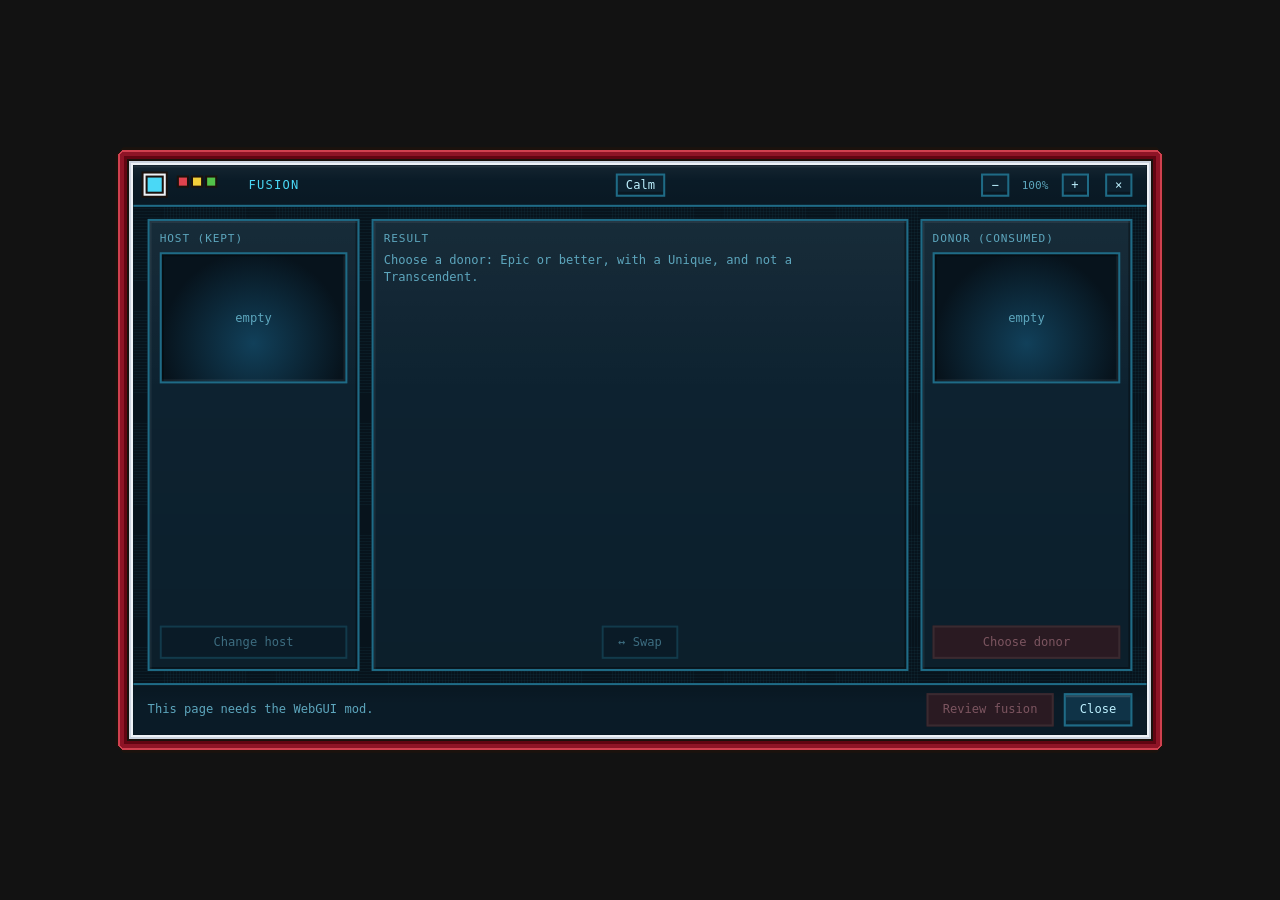
==== commit b71e01ee: "Merge main into CMor/ui-polish Keeps the Fuser intro and the Transcendence panel from main, drawn wi" ====
--- a/ascensionlib/src/main/resources/web/ascensionlib/fusion.html
+++ b/ascensionlib/src/main/resources/web/ascensionlib/fusion.html
@@ -9,43 +9,43 @@
 <link rel="stylesheet" href="ascension.css">
 <style>
   .main { flex: 1; min-height: 0; display: grid; grid-template-columns: 210px 1fr 210px; gap: 12px; padding: 12px 14px; }
-  .well { background: radial-gradient(circle at 50% 70%, #11405a, #07131c 72%); height: 130px; border: 2px solid var(--line); display: flex; flex-direction: column; align-items: center; justify-content: center; text-align: center; padding: 6px; }
+  .well { background: radial-gradient(circle at 50% 70%, #11405a, #07131c 72%); height: 130px; border: 2px solid var(--line); box-shadow: var(--sunk); display: flex; flex-direction: column; align-items: center; justify-content: center; text-align: center; padding: 6px; }
   .sprbox { display: flex; align-items: center; justify-content: center; }
   .name { margin-top: 8px; overflow-wrap: anywhere; text-shadow: var(--glow); }
   .rarity { text-transform: capitalize; }
   .result { overflow-y: auto; flex: 1; min-height: 0; padding-right: 4px; }
   .result p { margin: 0 0 6px; overflow-wrap: anywhere; }
-  .result h2 { margin: 0 0 6px; font-size: 15px; font-weight: 400; color: var(--acc); text-shadow: var(--glow); }
+  .result h2 { margin: 0 0 6px; font-size: var(--fs-name); font-weight: 400; color: var(--acc); text-shadow: var(--glow); }
   /* picker */
-  .picker { width: 600px; height: 520px; transform: scale(var(--ui-scale, 1)); display: flex; flex-direction: column; background: var(--panel); border: 2px solid var(--acc); box-shadow: var(--glow); }
+  .picker { width: 600px; height: 520px; transform: scale(var(--ui-scale, 1)); display: flex; flex-direction: column; background: var(--sheen), var(--panel); border: 2px solid var(--acc); box-shadow: var(--glow); }
   .picker .head { letter-spacing: .06em; }
   .picker .tools { display: flex; gap: 6px; padding: 8px 12px 0; }
-  .picker input { flex: 1; padding: 6px 8px; border: 2px solid var(--line); background: var(--head); font: inherit; color: var(--ink); }
+  .picker input { flex: 1; padding: 6px 8px; }
   .tabs { display: flex; gap: 6px; padding: 8px 12px 0; }
   .tabs button.on { background: var(--crimson); color: #fff; border-color: #eef2f7; text-shadow: none; }
   .grid { display: grid; grid-template-columns: repeat(auto-fill, minmax(104px, 1fr)); gap: 8px; padding: 10px 12px; overflow-y: auto; min-height: 150px; }
-  .tile { background: var(--row); border: 2px solid var(--line); border-top: 5px solid var(--line); padding: 6px; cursor: pointer; text-align: center; min-height: 84px; }
+  .tile { background: var(--sheen), var(--row); border: 2px solid var(--line); border-top: 5px solid var(--line); box-shadow: var(--raised); padding: 6px; cursor: pointer; text-align: center; min-height: 84px; }
   .tile:hover:not(.off) { border-color: var(--acc); box-shadow: var(--glow); }
   .tile.off { background: var(--head); color: var(--muted); cursor: not-allowed; opacity: .6; }
-  .tile .n { font-size: 12px; overflow-wrap: anywhere; } .tile .r { font-size: 10px; text-transform: capitalize; }
+  .tile .n { font-size: var(--fs-body); overflow-wrap: anywhere; } .tile .r { font-size: var(--fs-meta); text-transform: capitalize; }
   .spr { image-rendering: pixelated; }
   .empty { padding: 12px; color: var(--muted); }
-  .reason { padding: 6px 12px; min-height: 28px; color: var(--warn); font-size: 11px; }
-  [hidden] { display: none !important; }   /* the classes below set display, which would otherwise beat the hidden attribute */
+  .reason { padding: 6px 12px; min-height: 28px; color: var(--warn); font-size: var(--fs-body); }
+    [hidden] { display: none !important; }   /* the classes below set display, which would otherwise beat the hidden attribute */
   /* Fuser intro: shown once per player at the Fuser, above the chambers, until "Got it"; "How it works" brings it back. */
   .intro { background: var(--row); border-bottom: 2px solid var(--line); padding: 10px 14px; display: grid; grid-template-columns: 1fr auto; gap: 8px 14px; align-items: start; }
-  .intro h2 { grid-column: 1 / -1; margin: 0; font-size: 13px; font-weight: 400; color: var(--acc); letter-spacing: .04em; }
+  .intro h2 { grid-column: 1 / -1; margin: 0; font-size: var(--fs-body); font-weight: 400; color: var(--acc); letter-spacing: .04em; }
   .intro ol { margin: 0; padding: 0; list-style: none; counter-reset: step; display: grid; grid-template-columns: repeat(3, 1fr); gap: 12px; }
-  .intro li { counter-increment: step; font-size: 12px; line-height: 1.45; overflow-wrap: anywhere; }
-  .intro li::before { content: counter(step); display: block; color: var(--acc); font-size: 11px; margin-bottom: 2px; }
+  .intro li { counter-increment: step; font-size: var(--fs-body); line-height: 1.45; overflow-wrap: anywhere; }
+  .intro li::before { content: counter(step); display: block; color: var(--acc); font-size: var(--fs-meta); margin-bottom: 2px; }
   .intro li b { color: #fff; font-weight: 400; }
-  .intro .more { grid-column: 1; font-size: 12px; }
+  .intro .more { grid-column: 1; font-size: var(--fs-body); }
   .intro .gotit { grid-column: 2; grid-row: 2 / span 2; align-self: end; }
 </style>
 </head>
 <body>
 <div class="frame">
-  <div class="head"><span id="title">FUSION</span><button id="how" hidden>How it works</button><button class="x" id="close" title="Close">X</button></div>
+  <div class="head"><span id="title">FUSION</span><button id="how" hidden>How it works</button><button class="x" id="close" title="Close">&times;</button></div>
   <div class="intro" id="intro" hidden>
     <h2>How a Transcendent bond works</h2>
     <ol>
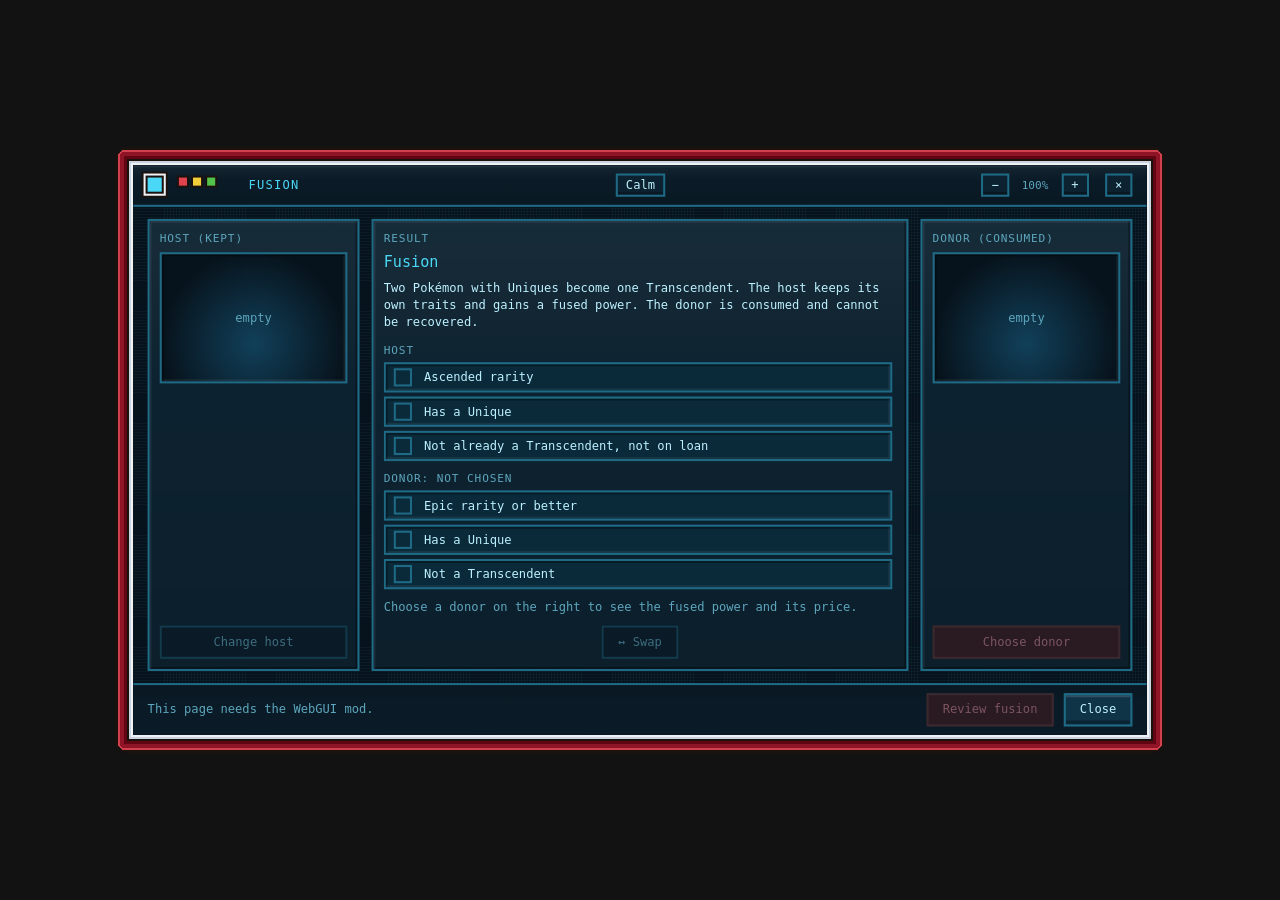
==== commit 076a8e79: "Merge main into CMor/ui-screens: Fuser Transcendence, Laboratories Main moved Transcendence to Proje" ====
--- a/ascensionlib/src/main/resources/web/ascensionlib/fusion.html
+++ b/ascensionlib/src/main/resources/web/ascensionlib/fusion.html
@@ -29,6 +29,14 @@
   .tile.off { background: var(--head); color: var(--muted); cursor: not-allowed; opacity: .6; }
   .tile .n { font-size: var(--fs-body); overflow-wrap: anywhere; } .tile .r { font-size: var(--fs-meta); text-transform: capitalize; }
   .spr { image-rendering: pixelated; }
+  /* before a donor is picked: what fusion does, and what each chamber still needs */
+  .check { list-style: none; margin: 6px 0 10px; padding: 0; display: grid; gap: 4px; }
+  .check li { display: grid; grid-template-columns: 22px 1fr; gap: 8px; align-items: center; padding: 4px 8px; background: var(--well); border: 2px solid var(--line); box-shadow: var(--sunk); }
+  .check li::before { content: ""; width: 14px; height: 14px; border: 2px solid var(--line); }
+  .check li.ok::before { background: var(--good); border-color: var(--outline); box-shadow: inset 0 -3px 0 rgba(0,0,0,.25); }
+  .check li.no { color: var(--warn); } .check li.no::before { border-color: var(--warn); }
+  .check li.who { display: block; padding: 6px 0 0; background: none; border: 0; box-shadow: none; color: var(--muted); font-size: var(--fs-meta); letter-spacing: .08em; text-transform: uppercase; }
+  .check li.who::before { display: none; }
   .empty { padding: 12px; color: var(--muted); }
   .reason { padding: 6px 12px; min-height: 28px; color: var(--warn); font-size: var(--fs-body); }
     [hidden] { display: none !important; }   /* the classes below set display, which would otherwise beat the hidden attribute */
@@ -129,11 +137,31 @@
     if (!e) { var s = document.createElement('div'); s.className = 'muted'; s.textContent = 'empty'; well.appendChild(s); }
     else { well.appendChild(window.A.sprite(e.speciesId, 2)); }
     A.text($(prefix + 'Name'), e ? e.name : '');
-    var r = $(prefix + 'Rarity'); A.text(r, e ? e.rarityId : ''); r.style.color = e && e.rarityId ? colorOf(e.rarityId) : '';
+    var r = $(prefix + 'Rarity'); A.text(r, e ? (e.rarityId ? A.rarityName(e.rarityId) : 'No profile') : ''); r.style.color = e && e.rarityId ? colorOf(e.rarityId) : '';
     A.text($(prefix + 'Unique'), e ? e.uniqueName : '');
   }
 
   function line(parent, cls, value) { var p = document.createElement('p'); if (cls) p.className = cls; p.textContent = value; parent.appendChild(p); return p; }
+
+  /** Before a donor is chosen: what fusion makes, and a checklist of what the host has and the donor needs. */
+  function checklist(box) {
+    var h = document.createElement('h2'); h.textContent = 'Fusion'; box.appendChild(h);
+    var intro = line(box, '', 'Two Pokémon with Uniques become one ');
+    intro.appendChild(A.term('Transcendent')); intro.appendChild(document.createTextNode('. The host keeps its own traits and gains a fused power. The donor is consumed and cannot be recovered.'));
+    var ul = document.createElement('ul'); ul.className = 'check';
+    function head(t) { var li = document.createElement('li'); li.className = 'who'; li.textContent = t; ul.appendChild(li); }
+    function item(state, t) { var li = document.createElement('li'); li.className = state; li.appendChild(document.createElement('span')).textContent = t; ul.appendChild(li); }
+    head('Host' + (host ? ': ' + host.name : ''));
+    item(host ? (host.rarityId === 'mythical' ? 'ok' : 'no') : '', 'Ascended rarity');
+    item(host ? (host.uniqueName ? 'ok' : 'no') : '', 'Has a Unique');
+    item(host ? (hostBlock ? 'no' : 'ok') : '', 'Not already a Transcendent, not on loan');
+    head('Donor: not chosen');
+    item('', 'Epic rarity or better');
+    item('', 'Has a Unique');
+    item('', 'Not a Transcendent');
+    box.appendChild(ul);
+    line(box, 'muted', 'Choose a donor on the right to see the fused power and its price.');
+  }
 
   function renderResult() {
     var box = $('result'); box.innerHTML = '';
@@ -148,7 +176,7 @@
       if (phase === 'waiting') line(box, 'muted', 'Waiting for the server…');
       return;
     }
-    if (!donor) { line(box, 'muted', 'Choose a donor: Epic or better, with a Unique, and not a Transcendent.'); return; }
+    if (!donor) { checklist(box); return; }
     if (phase !== 'browse') {
       line(box, '', 'Fuse ' + donor.name + ' into ' + host.name + '? ' + donor.name + ' is consumed and cannot be recovered. ' + host.name +
         ' keeps its own modifiers and becomes ' + (detail ? detail.name : 'a Transcendent') + ', once, for good.');
@@ -302,7 +330,7 @@
     t.style.borderTopColor = colorOf(e.rarityId);
     var n = document.createElement('div'); n.className = 'n'; n.textContent = e.name; t.appendChild(n);
     var sp = window.A.sprite(e.speciesId, 1); sp.style.margin = '2px auto'; t.insertBefore(sp, n);
-    var r = document.createElement('div'); r.className = 'r'; r.textContent = e.rarityId || 'no profile'; r.style.color = e.rarityId ? colorOf(e.rarityId) : ''; t.appendChild(r);
+    var r = document.createElement('div'); r.className = 'r'; r.textContent = e.rarityId ? A.rarityName(e.rarityId) : 'No profile'; r.style.color = e.rarityId ? colorOf(e.rarityId) : ''; t.appendChild(r);
     t.addEventListener('mouseenter', function () {
       A.text($('reason'), e.block || (e.uniqueName ? e.name + ' · ' + e.uniqueName : e.name));
       $('reason').style.color = e.block ? 'var(--crimson)' : 'var(--muted)';
--- a/ascensionlib/src/main/resources/web/ascensionlib/ascension.css
+++ b/ascensionlib/src/main/resources/web/ascensionlib/ascension.css
@@ -69,11 +69,11 @@
 button.term:hover:not(:disabled) { color: var(--acc); text-decoration-color: var(--acc); border: 0; }
 button.term:active:not(:disabled) { transform: none; box-shadow: none; }
 /* a screen's first-open intro (ui.js A.firstTime): a card over the content, the rest of the tablet still there behind it */
-.intro { position: absolute; inset: 0; z-index: 14; display: flex; align-items: center; justify-content: center; background: rgba(2, 8, 12, .62); }
-.intro-card { width: min(460px, 90%); padding: 14px 16px; background: var(--sheen), var(--panel); border: 2px solid var(--acc); box-shadow: var(--raised), 0 0 0 2px var(--outline); }
-.intro-t { color: var(--acc); font-size: var(--fs-name); letter-spacing: .08em; text-transform: uppercase; text-shadow: var(--glow); margin-bottom: 8px; }
-.intro-card ul { margin: 0; padding-left: 18px; display: grid; gap: 6px; line-height: 1.45; }
-.intro-go { display: flex; justify-content: flex-end; margin-top: 12px; }
+.firstrun { position: absolute; inset: 0; z-index: 14; display: flex; align-items: center; justify-content: center; background: rgba(2, 8, 12, .62); }
+.firstrun-card { width: min(460px, 90%); padding: 14px 16px; background: var(--sheen), var(--panel); border: 2px solid var(--acc); box-shadow: var(--raised), 0 0 0 2px var(--outline); }
+.firstrun-t { color: var(--acc); font-size: var(--fs-name); letter-spacing: .08em; text-transform: uppercase; text-shadow: var(--glow); margin-bottom: 8px; }
+.firstrun-card ul { margin: 0; padding-left: 18px; display: grid; gap: 6px; line-height: 1.45; }
+.firstrun-go { display: flex; justify-content: flex-end; margin-top: 12px; }
 /* a rare result stamped over the Traits detail (craft.html): RANK V, MAX ROLL, ASCENDED */
 .stamp { position: absolute; left: 50%; top: 42%; z-index: 12; transform: translate(-50%, -50%) rotate(-6deg); padding: 6px 16px; pointer-events: none;
          font-size: var(--fs-hero); letter-spacing: .2em; color: var(--gold); background: var(--scr); border: 3px solid var(--gold); box-shadow: 0 0 0 2px var(--outline);
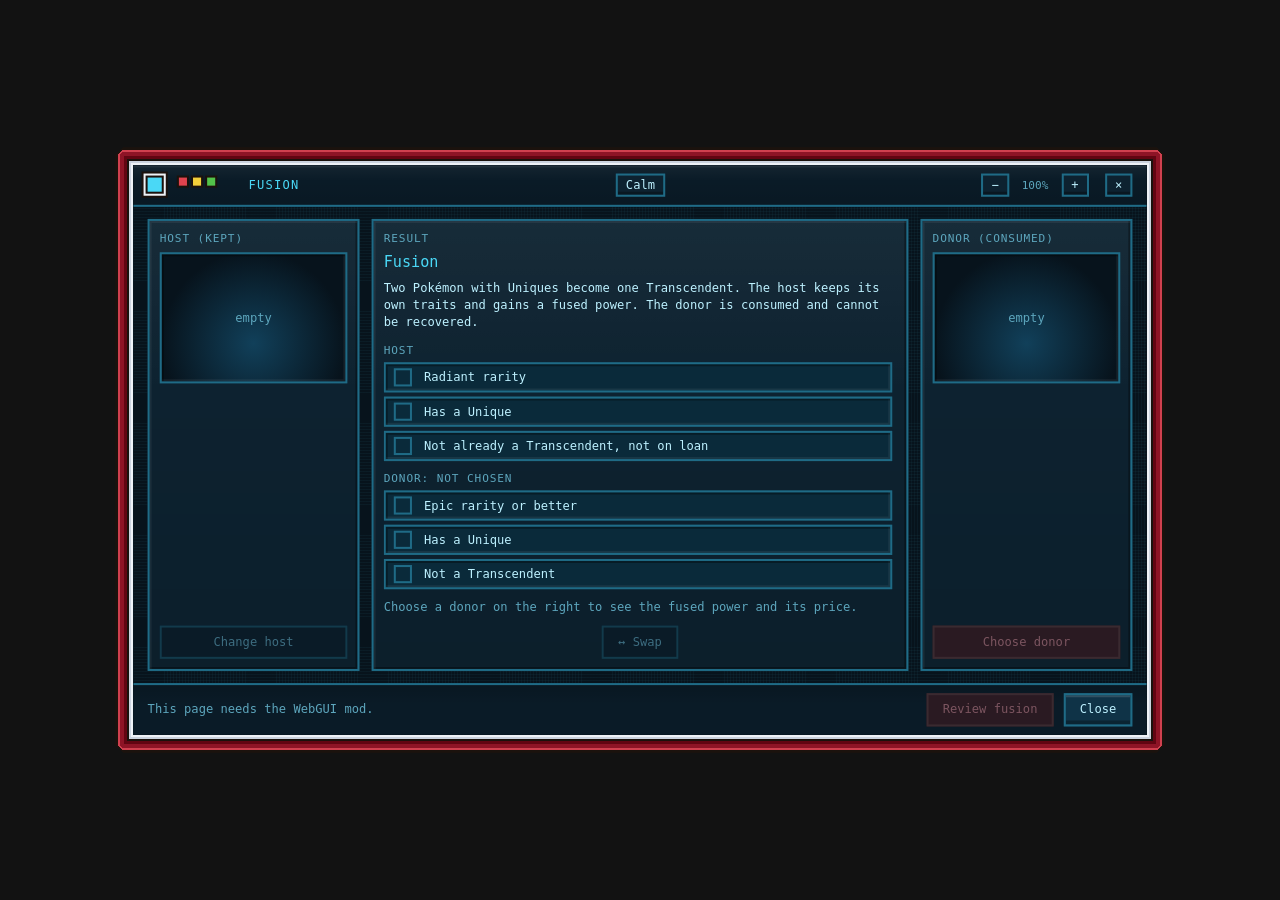
==== commit bde198b7: "Rarity: Legendary shows as Awakened and Mythical as Radiant Owner decision 25 Nov. Display names onl" ====
--- a/ascensionlib/src/main/resources/web/ascensionlib/fusion.html
+++ b/ascensionlib/src/main/resources/web/ascensionlib/fusion.html
@@ -57,7 +57,7 @@
   <div class="intro" id="intro" hidden>
     <h2>How a Transcendent bond works</h2>
     <ol>
-      <li>The <b>body</b> is the host and the <b>head</b> is the donor. Swap trades them. The host must be Ascended.</li>
+      <li>The <b>body</b> is the host and the <b>head</b> is the donor. Swap trades them. The host must be Radiant.</li>
       <li><b>Transcend for good</b> fuses them and turns their two Uniques into one new power. The bond can never be separated.</li>
       <li><b>Plain fusion</b> skips the Transcendence and can be separated later. Either way, collect the result from the Fuser with a Poké Ball.</li>
     </ol>
@@ -152,7 +152,7 @@
     function head(t) { var li = document.createElement('li'); li.className = 'who'; li.textContent = t; ul.appendChild(li); }
     function item(state, t) { var li = document.createElement('li'); li.className = state; li.appendChild(document.createElement('span')).textContent = t; ul.appendChild(li); }
     head('Host' + (host ? ': ' + host.name : ''));
-    item(host ? (host.rarityId === 'mythical' ? 'ok' : 'no') : '', 'Ascended rarity');
+    item(host ? (host.rarityId === 'mythical' ? 'ok' : 'no') : '', 'Radiant rarity');
     item(host ? (host.uniqueName ? 'ok' : 'no') : '', 'Has a Unique');
     item(host ? (hostBlock ? 'no' : 'ok') : '', 'Not already a Transcendent, not on loan');
     head('Donor: not chosen');
@@ -248,7 +248,7 @@
     $('changeDonor').disabled = !idle || !host;
     // At a Fuser any body and head can trade places (the Fuser takes either way round); the page alone needs a valid host.
     $('swap').disabled = !(idle && donor && (fuser || (donor.canHost && !hostBlock)));
-    $('swap').title = fuser ? 'Swap body and head' : $('swap').disabled && donor ? 'Only an Ascended Pokémon with a Unique and no fusion can trade places with the host.' : 'Swap host and donor';
+    $('swap').title = fuser ? 'Swap body and head' : $('swap').disabled && donor ? 'Only a Radiant Pokémon with a Unique and no fusion can trade places with the host.' : 'Swap host and donor';
     var fuse = $('fuse');
     fuse.hidden = phase === 'started';
     fuse.textContent = phase === 'review' ? (fuser ? 'Transcend for good' : 'Fuse for good') : (fuser ? 'Review Transcendence' : 'Review fusion');
@@ -290,7 +290,7 @@
   function openPicker(role) {
     if (phase !== 'browse' || !host) return;
     pick.role = role; pick.entries = null; pick.pc = false; pick.search = ''; $('search').value = '';
-    $('pickTitle').textContent = role === 'host' ? 'Choose the host (kept): Ascended, with a Unique' : 'Choose the donor (consumed)';
+    $('pickTitle').textContent = role === 'host' ? 'Choose the host (kept): Radiant, with a Unique' : 'Choose the donor (consumed)';
     $('tabParty').className = 'on'; $('tabPc').className = '';
     $('scrim').className = 'scrim on';
     drawPicker();
@@ -314,7 +314,7 @@
     });
     if (!list.length) {
       var e0 = document.createElement('div'); e0.className = 'empty';
-      e0.textContent = pick.role === 'host' ? 'No Pokémon here can be the host: it must be Ascended, hold a Unique and not be a Transcendent.'
+      e0.textContent = pick.role === 'host' ? 'No Pokémon here can be the host: it must be Radiant, hold a Unique and not be a Transcendent.'
         : pick.pc ? 'Nothing in the first page of your PC matches.' : 'Nothing in your party matches.';
       grid.appendChild(e0); return;
     }
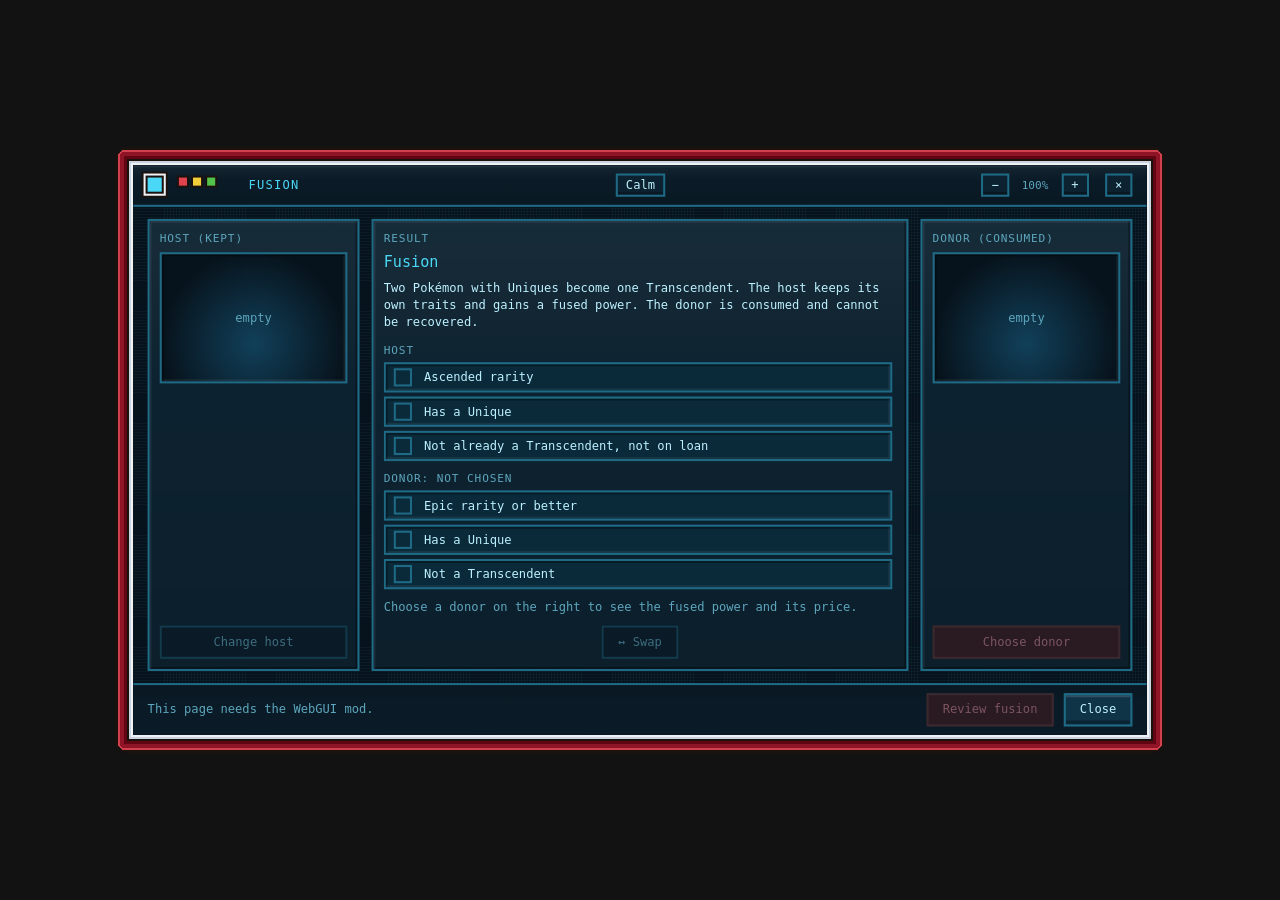
==== commit 65fcc376: "Merge remote-tracking branch 'origin/main' into feat/affix-expansion" ====
--- a/ascensionlib/src/main/resources/web/ascensionlib/fusion.html
+++ b/ascensionlib/src/main/resources/web/ascensionlib/fusion.html
@@ -57,7 +57,7 @@
   <div class="intro" id="intro" hidden>
     <h2>How a Transcendent bond works</h2>
     <ol>
-      <li>The <b>body</b> is the host and the <b>head</b> is the donor. Swap trades them. The host must be Radiant.</li>
+      <li>The <b>body</b> is the host and the <b>head</b> is the donor. Swap trades them. The host must be Ascended.</li>
       <li><b>Transcend for good</b> fuses them and turns their two Uniques into one new power. The bond can never be separated.</li>
       <li><b>Plain fusion</b> skips the Transcendence and can be separated later. Either way, collect the result from the Fuser with a Poké Ball.</li>
     </ol>
@@ -152,7 +152,7 @@
     function head(t) { var li = document.createElement('li'); li.className = 'who'; li.textContent = t; ul.appendChild(li); }
     function item(state, t) { var li = document.createElement('li'); li.className = state; li.appendChild(document.createElement('span')).textContent = t; ul.appendChild(li); }
     head('Host' + (host ? ': ' + host.name : ''));
-    item(host ? (host.rarityId === 'mythical' ? 'ok' : 'no') : '', 'Radiant rarity');
+    item(host ? (host.rarityId === 'mythical' ? 'ok' : 'no') : '', 'Ascended rarity');
     item(host ? (host.uniqueName ? 'ok' : 'no') : '', 'Has a Unique');
     item(host ? (hostBlock ? 'no' : 'ok') : '', 'Not already a Transcendent, not on loan');
     head('Donor: not chosen');
@@ -248,7 +248,7 @@
     $('changeDonor').disabled = !idle || !host;
     // At a Fuser any body and head can trade places (the Fuser takes either way round); the page alone needs a valid host.
     $('swap').disabled = !(idle && donor && (fuser || (donor.canHost && !hostBlock)));
-    $('swap').title = fuser ? 'Swap body and head' : $('swap').disabled && donor ? 'Only a Radiant Pokémon with a Unique and no fusion can trade places with the host.' : 'Swap host and donor';
+    $('swap').title = fuser ? 'Swap body and head' : $('swap').disabled && donor ? 'Only an Ascended Pokémon with a Unique and no fusion can trade places with the host.' : 'Swap host and donor';
     var fuse = $('fuse');
     fuse.hidden = phase === 'started';
     fuse.textContent = phase === 'review' ? (fuser ? 'Transcend for good' : 'Fuse for good') : (fuser ? 'Review Transcendence' : 'Review fusion');
@@ -290,7 +290,7 @@
   function openPicker(role) {
     if (phase !== 'browse' || !host) return;
     pick.role = role; pick.entries = null; pick.pc = false; pick.search = ''; $('search').value = '';
-    $('pickTitle').textContent = role === 'host' ? 'Choose the host (kept): Radiant, with a Unique' : 'Choose the donor (consumed)';
+    $('pickTitle').textContent = role === 'host' ? 'Choose the host (kept): Ascended, with a Unique' : 'Choose the donor (consumed)';
     $('tabParty').className = 'on'; $('tabPc').className = '';
     $('scrim').className = 'scrim on';
     drawPicker();
@@ -314,7 +314,7 @@
     });
     if (!list.length) {
       var e0 = document.createElement('div'); e0.className = 'empty';
-      e0.textContent = pick.role === 'host' ? 'No Pokémon here can be the host: it must be Radiant, hold a Unique and not be a Transcendent.'
+      e0.textContent = pick.role === 'host' ? 'No Pokémon here can be the host: it must be Ascended, hold a Unique and not be a Transcendent.'
         : pick.pc ? 'Nothing in the first page of your PC matches.' : 'Nothing in your party matches.';
       grid.appendChild(e0); return;
     }
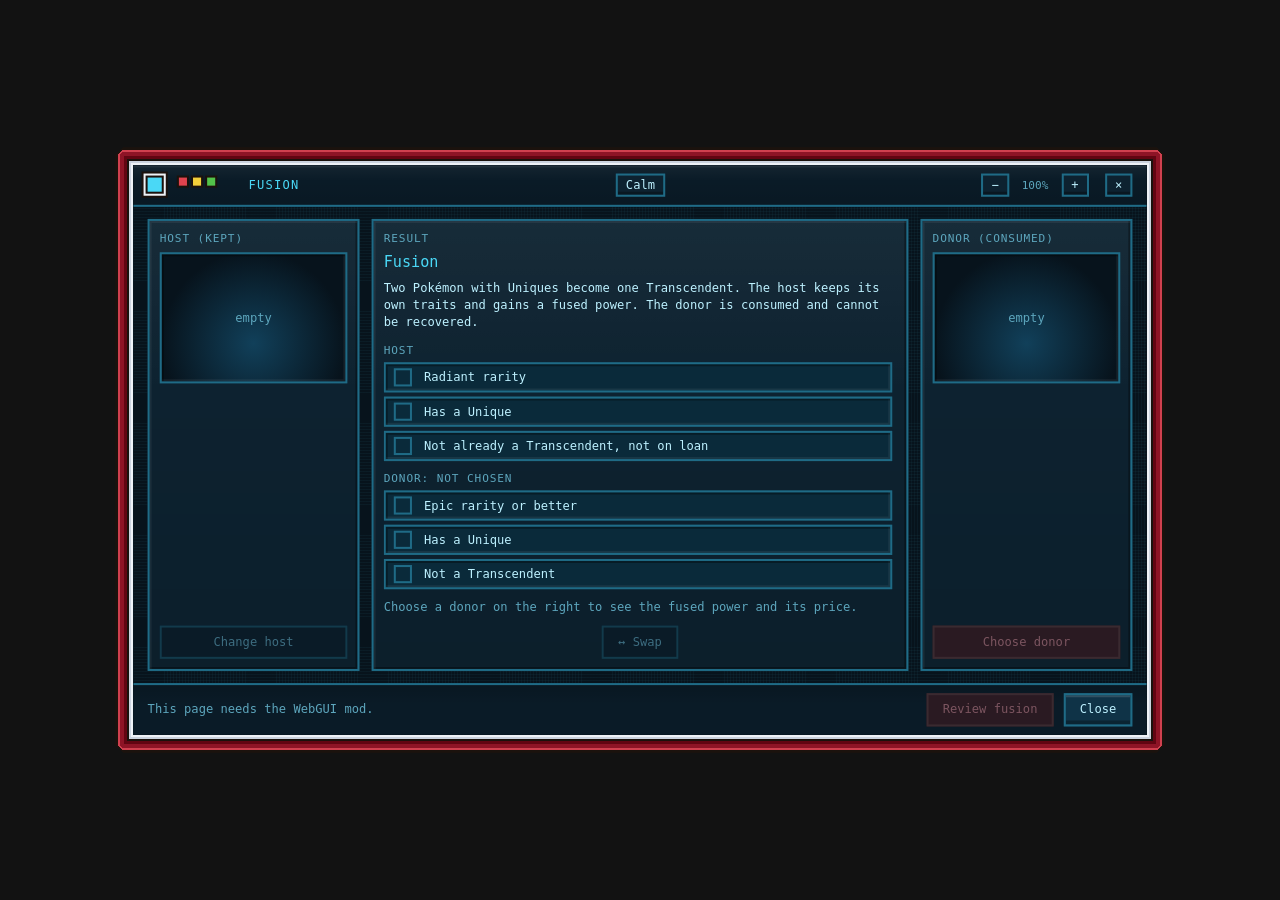
==== commit 35c7676b: "Merge pull request #23 from SnobblemonRegions/CMor/rarity-awakened-radiant Rarity: Legendary shows a" ====
--- a/ascensionlib/src/main/resources/web/ascensionlib/fusion.html
+++ b/ascensionlib/src/main/resources/web/ascensionlib/fusion.html
@@ -57,7 +57,7 @@
   <div class="intro" id="intro" hidden>
     <h2>How a Transcendent bond works</h2>
     <ol>
-      <li>The <b>body</b> is the host and the <b>head</b> is the donor. Swap trades them. The host must be Ascended.</li>
+      <li>The <b>body</b> is the host and the <b>head</b> is the donor. Swap trades them. The host must be Radiant.</li>
       <li><b>Transcend for good</b> fuses them and turns their two Uniques into one new power. The bond can never be separated.</li>
       <li><b>Plain fusion</b> skips the Transcendence and can be separated later. Either way, collect the result from the Fuser with a Poké Ball.</li>
     </ol>
@@ -152,7 +152,7 @@
     function head(t) { var li = document.createElement('li'); li.className = 'who'; li.textContent = t; ul.appendChild(li); }
     function item(state, t) { var li = document.createElement('li'); li.className = state; li.appendChild(document.createElement('span')).textContent = t; ul.appendChild(li); }
     head('Host' + (host ? ': ' + host.name : ''));
-    item(host ? (host.rarityId === 'mythical' ? 'ok' : 'no') : '', 'Ascended rarity');
+    item(host ? (host.rarityId === 'mythical' ? 'ok' : 'no') : '', 'Radiant rarity');
     item(host ? (host.uniqueName ? 'ok' : 'no') : '', 'Has a Unique');
     item(host ? (hostBlock ? 'no' : 'ok') : '', 'Not already a Transcendent, not on loan');
     head('Donor: not chosen');
@@ -248,7 +248,7 @@
     $('changeDonor').disabled = !idle || !host;
     // At a Fuser any body and head can trade places (the Fuser takes either way round); the page alone needs a valid host.
     $('swap').disabled = !(idle && donor && (fuser || (donor.canHost && !hostBlock)));
-    $('swap').title = fuser ? 'Swap body and head' : $('swap').disabled && donor ? 'Only an Ascended Pokémon with a Unique and no fusion can trade places with the host.' : 'Swap host and donor';
+    $('swap').title = fuser ? 'Swap body and head' : $('swap').disabled && donor ? 'Only a Radiant Pokémon with a Unique and no fusion can trade places with the host.' : 'Swap host and donor';
     var fuse = $('fuse');
     fuse.hidden = phase === 'started';
     fuse.textContent = phase === 'review' ? (fuser ? 'Transcend for good' : 'Fuse for good') : (fuser ? 'Review Transcendence' : 'Review fusion');
@@ -290,7 +290,7 @@
   function openPicker(role) {
     if (phase !== 'browse' || !host) return;
     pick.role = role; pick.entries = null; pick.pc = false; pick.search = ''; $('search').value = '';
-    $('pickTitle').textContent = role === 'host' ? 'Choose the host (kept): Ascended, with a Unique' : 'Choose the donor (consumed)';
+    $('pickTitle').textContent = role === 'host' ? 'Choose the host (kept): Radiant, with a Unique' : 'Choose the donor (consumed)';
     $('tabParty').className = 'on'; $('tabPc').className = '';
     $('scrim').className = 'scrim on';
     drawPicker();
@@ -314,7 +314,7 @@
     });
     if (!list.length) {
       var e0 = document.createElement('div'); e0.className = 'empty';
-      e0.textContent = pick.role === 'host' ? 'No Pokémon here can be the host: it must be Ascended, hold a Unique and not be a Transcendent.'
+      e0.textContent = pick.role === 'host' ? 'No Pokémon here can be the host: it must be Radiant, hold a Unique and not be a Transcendent.'
         : pick.pc ? 'Nothing in the first page of your PC matches.' : 'Nothing in your party matches.';
       grid.appendChild(e0); return;
     }
